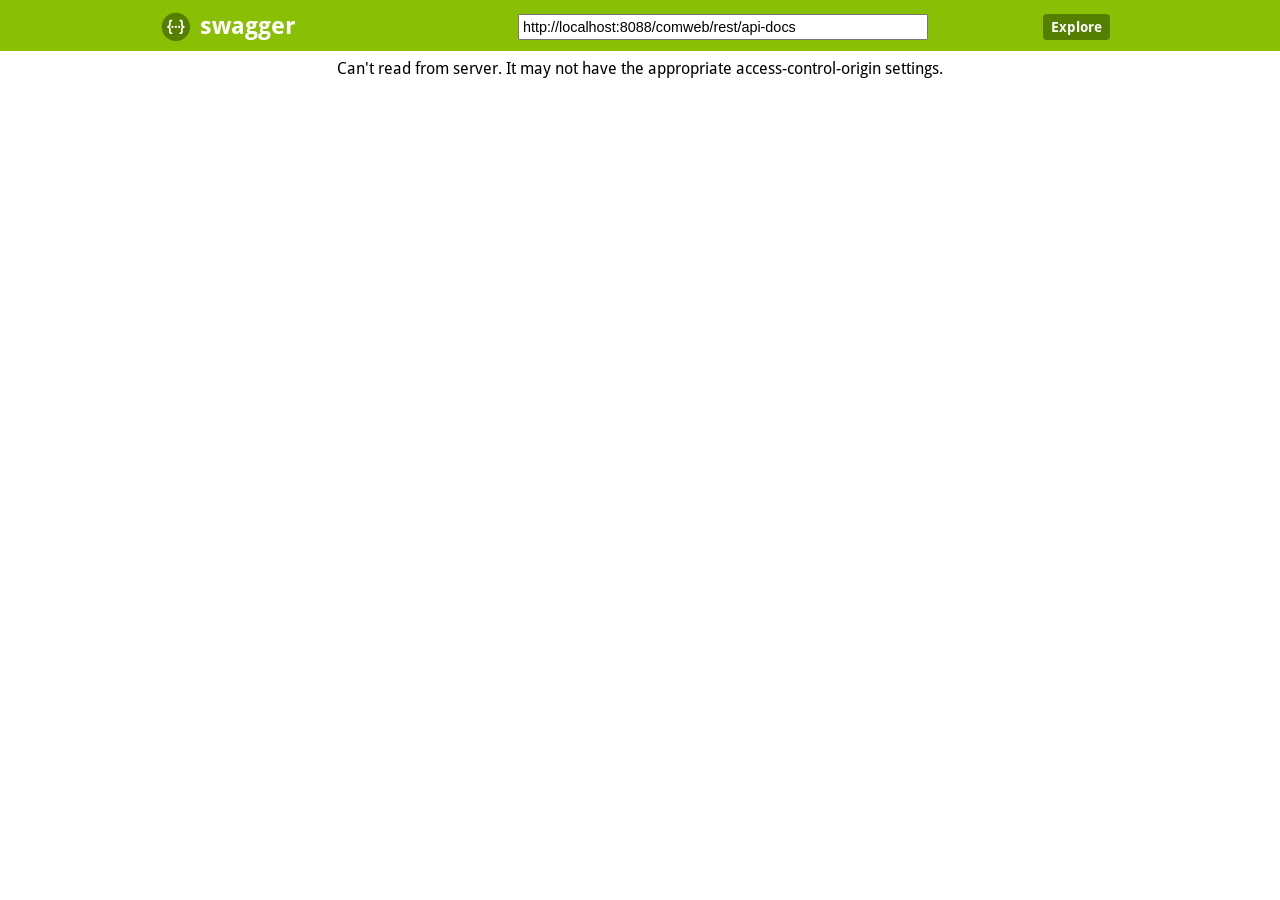
==== src/main/webapp/swagger/index.html @ aae5bcd9 "add" ====
<!DOCTYPE html>
<html>
<head>
  <meta charset="UTF-8">
  <title>Swagger UI</title>
  <link rel="icon" type="image/png" href="images/favicon-32x32.png" sizes="32x32" />
  <link rel="icon" type="image/png" href="images/favicon-16x16.png" sizes="16x16" />
  <link href='css/typography.css' media='screen' rel='stylesheet' type='text/css'/>
  <link href='css/reset.css' media='screen' rel='stylesheet' type='text/css'/>
  <link href='css/screen.css' media='screen' rel='stylesheet' type='text/css'/>
  <link href='css/reset.css' media='print' rel='stylesheet' type='text/css'/>
  <link href='css/print.css' media='print' rel='stylesheet' type='text/css'/>

  <script src='lib/object-assign-pollyfill.js' type='text/javascript'></script>
  <script src='lib/jquery-1.8.0.min.js' type='text/javascript'></script>
  <script src='lib/jquery.slideto.min.js' type='text/javascript'></script>
  <script src='lib/jquery.wiggle.min.js' type='text/javascript'></script>
  <script src='lib/jquery.ba-bbq.min.js' type='text/javascript'></script>
  <script src='lib/handlebars-2.0.0.js' type='text/javascript'></script>
  <script src='lib/js-yaml.min.js' type='text/javascript'></script>
  <script src='lib/lodash.min.js' type='text/javascript'></script>
  <script src='lib/backbone-min.js' type='text/javascript'></script>
  <script src='swagger-ui.js' type='text/javascript'></script>
  <script src='lib/highlight.9.1.0.pack.js' type='text/javascript'></script>
  <script src='lib/highlight.9.1.0.pack_extended.js' type='text/javascript'></script>
  <script src='lib/jsoneditor.min.js' type='text/javascript'></script>
  <script src='lib/marked.js' type='text/javascript'></script>
  <script src='lib/swagger-oauth.js' type='text/javascript'></script>

  <!-- Some basic translations -->
  <!-- <script src='lang/translator.js' type='text/javascript'></script> -->
  <!-- <script src='lang/ru.js' type='text/javascript'></script> -->
  <!-- <script src='lang/en.js' type='text/javascript'></script> -->

  <script type="text/javascript">
    $(function () {
      var url = window.location.search.match(/url=([^&]+)/);
      if (url && url.length > 1) {
        url = decodeURIComponent(url[1]);
      } else {
        url = "http://localhost:8088/comweb/rest/api-docs";
      }

      hljs.configure({
        highlightSizeThreshold: 5000
      });

      // Pre load translate...
      if(window.SwaggerTranslator) {
        window.SwaggerTranslator.translate();
      }
      window.swaggerUi = new SwaggerUi({
        url: url,
        dom_id: "swagger-ui-container",
        supportedSubmitMethods: ['get', 'post', 'put', 'delete', 'patch'],
        onComplete: function(swaggerApi, swaggerUi){
          if(typeof initOAuth == "function") {
            initOAuth({
              clientId: "your-client-id",
              clientSecret: "your-client-secret-if-required",
              realm: "your-realms",
              appName: "your-app-name",
              scopeSeparator: ",",
              additionalQueryStringParams: {}
            });
          }

          if(window.SwaggerTranslator) {
            window.SwaggerTranslator.translate();
          }
        },
        onFailure: function(data) {
          log("Unable to Load SwaggerUI");
        },
        docExpansion: "none",
        jsonEditor: false,
        defaultModelRendering: 'schema',
        showRequestHeaders: false
      });

      window.swaggerUi.load();

      function log() {
        if ('console' in window) {
          console.log.apply(console, arguments);
        }
      }
  });
  </script>
</head>

<body class="swagger-section">
<div id='header'>
  <div class="swagger-ui-wrap">
    <a id="logo" href="http://swagger.io"><img class="logo__img" alt="swagger" height="30" width="30" src="images/logo_small.png" /><span class="logo__title">swagger</span></a>
    <form id='api_selector'>
      <div class='input'><input placeholder="http://example.com/api" id="input_baseUrl" name="baseUrl" type="text"/></div>
      <div id='auth_container'></div>
      <div class='input'><a id="explore" class="header__btn" href="#" data-sw-translate>Explore</a></div>
    </form>
  </div>
</div>

<div id="message-bar" class="swagger-ui-wrap" data-sw-translate>&nbsp;</div>
<div id="swagger-ui-container" class="swagger-ui-wrap"></div>
</body>
</html>
---- src/main/webapp/swagger/css/typography.css ----
/* Google Font's Droid Sans */
@font-face {
  font-family: 'Droid Sans';
  font-style: normal;
  font-weight: 400;
  src: local('Droid Sans'), local('DroidSans'), url('../fonts/DroidSans.ttf'), format('truetype');
}
/* Google Font's Droid Sans Bold */
@font-face {
  font-family: 'Droid Sans';
  font-style: normal;
  font-weight: 700;
  src: local('Droid Sans Bold'), local('DroidSans-Bold'), url('../fonts/DroidSans-Bold.ttf'), format('truetype');
}
---- src/main/webapp/swagger/css/screen.css ----
/* Original style from softwaremaniacs.org (c) Ivan Sagalaev <Maniac@SoftwareManiacs.Org> */
.swagger-section pre code {
  display: block;
  padding: 0.5em;
  background: #F0F0F0;
}
.swagger-section pre code,
.swagger-section pre .subst,
.swagger-section pre .tag .title,
.swagger-section pre .lisp .title,
.swagger-section pre .clojure .built_in,
.swagger-section pre .nginx .title {
  color: black;
}
.swagger-section pre .string,
.swagger-section pre .title,
.swagger-section pre .constant,
.swagger-section pre .parent,
.swagger-section pre .tag .value,
.swagger-section pre .rules .value,
.swagger-section pre .rules .value .number,
.swagger-section pre .preprocessor,
.swagger-section pre .ruby .symbol,
.swagger-section pre .ruby .symbol .string,
.swagger-section pre .aggregate,
.swagger-section pre .template_tag,
.swagger-section pre .django .variable,
.swagger-section pre .smalltalk .class,
.swagger-section pre .addition,
.swagger-section pre .flow,
.swagger-section pre .stream,
.swagger-section pre .bash .variable,
.swagger-section pre .apache .tag,
.swagger-section pre .apache .cbracket,
.swagger-section pre .tex .command,
.swagger-section pre .tex .special,
.swagger-section pre .erlang_repl .function_or_atom,
.swagger-section pre .markdown .header {
  color: #800;
}
.swagger-section pre .comment,
.swagger-section pre .annotation,
.swagger-section pre .template_comment,
.swagger-section pre .diff .header,
.swagger-section pre .chunk,
.swagger-section pre .markdown .blockquote {
  color: #888;
}
.swagger-section pre .number,
.swagger-section pre .date,
.swagger-section pre .regexp,
.swagger-section pre .literal,
.swagger-section pre .smalltalk .symbol,
.swagger-section pre .smalltalk .char,
.swagger-section pre .go .constant,
.swagger-section pre .change,
.swagger-section pre .markdown .bullet,
.swagger-section pre .markdown .link_url {
  color: #080;
}
.swagger-section pre .label,
.swagger-section pre .javadoc,
.swagger-section pre .ruby .string,
.swagger-section pre .decorator,
.swagger-section pre .filter .argument,
.swagger-section pre .localvars,
.swagger-section pre .array,
.swagger-section pre .attr_selector,
.swagger-section pre .important,
.swagger-section pre .pseudo,
.swagger-section pre .pi,
.swagger-section pre .doctype,
.swagger-section pre .deletion,
.swagger-section pre .envvar,
.swagger-section pre .shebang,
.swagger-section pre .apache .sqbracket,
.swagger-section pre .nginx .built_in,
.swagger-section pre .tex .formula,
.swagger-section pre .erlang_repl .reserved,
.swagger-section pre .prompt,
.swagger-section pre .markdown .link_label,
.swagger-section pre .vhdl .attribute,
.swagger-section pre .clojure .attribute,
.swagger-section pre .coffeescript .property {
  color: #88F;
}
.swagger-section pre .keyword,
.swagger-section pre .id,
.swagger-section pre .phpdoc,
.swagger-section pre .title,
.swagger-section pre .built_in,
.swagger-section pre .aggregate,
.swagger-section pre .css .tag,
.swagger-section pre .javadoctag,
.swagger-section pre .phpdoc,
.swagger-section pre .yardoctag,
.swagger-section pre .smalltalk .class,
.swagger-section pre .winutils,
.swagger-section pre .bash .variable,
.swagger-section pre .apache .tag,
.swagger-section pre .go .typename,
.swagger-section pre .tex .command,
.swagger-section pre .markdown .strong,
.swagger-section pre .request,
.swagger-section pre .status {
  font-weight: bold;
}
.swagger-section pre .markdown .emphasis {
  font-style: italic;
}
.swagger-section pre .nginx .built_in {
  font-weight: normal;
}
.swagger-section pre .coffeescript .javascript,
.swagger-section pre .javascript .xml,
.swagger-section pre .tex .formula,
.swagger-section pre .xml .javascript,
.swagger-section pre .xml .vbscript,
.swagger-section pre .xml .css,
.swagger-section pre .xml .cdata {
  opacity: 0.5;
}
.swagger-section .hljs {
  display: block;
  overflow-x: auto;
  padding: 0.5em;
  background: #F0F0F0;
}
.swagger-section .hljs,
.swagger-section .hljs-subst {
  color: #444;
}
.swagger-section .hljs-keyword,
.swagger-section .hljs-attribute,
.swagger-section .hljs-selector-tag,
.swagger-section .hljs-meta-keyword,
.swagger-section .hljs-doctag,
.swagger-section .hljs-name {
  font-weight: bold;
}
.swagger-section .hljs-built_in,
.swagger-section .hljs-literal,
.swagger-section .hljs-bullet,
.swagger-section .hljs-code,
.swagger-section .hljs-addition {
  color: #1F811F;
}
.swagger-section .hljs-regexp,
.swagger-section .hljs-symbol,
.swagger-section .hljs-variable,
.swagger-section .hljs-template-variable,
.swagger-section .hljs-link,
.swagger-section .hljs-selector-attr,
.swagger-section .hljs-selector-pseudo {
  color: #BC6060;
}
.swagger-section .hljs-type,
.swagger-section .hljs-string,
.swagger-section .hljs-number,
.swagger-section .hljs-selector-id,
.swagger-section .hljs-selector-class,
.swagger-section .hljs-quote,
.swagger-section .hljs-template-tag,
.swagger-section .hljs-deletion {
  color: #880000;
}
.swagger-section .hljs-title,
.swagger-section .hljs-section {
  color: #880000;
  font-weight: bold;
}
.swagger-section .hljs-comment {
  color: #888888;
}
.swagger-section .hljs-meta {
  color: #2B6EA1;
}
.swagger-section .hljs-emphasis {
  font-style: italic;
}
.swagger-section .hljs-strong {
  font-weight: bold;
}
.swagger-section .swagger-ui-wrap {
  line-height: 1;
  font-family: "Droid Sans", sans-serif;
  min-width: 760px;
  max-width: 960px;
  margin-left: auto;
  margin-right: auto;
  /* JSONEditor specific styling */
}
.swagger-section .swagger-ui-wrap b,
.swagger-section .swagger-ui-wrap strong {
  font-family: "Droid Sans", sans-serif;
  font-weight: bold;
}
.swagger-section .swagger-ui-wrap q,
.swagger-section .swagger-ui-wrap blockquote {
  quotes: none;
}
.swagger-section .swagger-ui-wrap p {
  line-height: 1.4em;
  padding: 0 0 10px;
  color: #333333;
}
.swagger-section .swagger-ui-wrap q:before,
.swagger-section .swagger-ui-wrap q:after,
.swagger-section .swagger-ui-wrap blockquote:before,
.swagger-section .swagger-ui-wrap blockquote:after {
  content: none;
}
.swagger-section .swagger-ui-wrap .heading_with_menu h1,
.swagger-section .swagger-ui-wrap .heading_with_menu h2,
.swagger-section .swagger-ui-wrap .heading_with_menu h3,
.swagger-section .swagger-ui-wrap .heading_with_menu h4,
.swagger-section .swagger-ui-wrap .heading_with_menu h5,
.swagger-section .swagger-ui-wrap .heading_with_menu h6 {
  display: block;
  clear: none;
  float: left;
  -moz-box-sizing: border-box;
  -webkit-box-sizing: border-box;
  -ms-box-sizing: border-box;
  box-sizing: border-box;
  width: 60%;
}
.swagger-section .swagger-ui-wrap table {
  border-collapse: collapse;
  border-spacing: 0;
}
.swagger-section .swagger-ui-wrap table thead tr th {
  padding: 5px;
  font-size: 0.9em;
  color: #666666;
  border-bottom: 1px solid #999999;
}
.swagger-section .swagger-ui-wrap table tbody tr:last-child td {
  border-bottom: none;
}
.swagger-section .swagger-ui-wrap table tbody tr.offset {
  background-color: #f0f0f0;
}
.swagger-section .swagger-ui-wrap table tbody tr td {
  padding: 6px;
  font-size: 0.9em;
  border-bottom: 1px solid #cccccc;
  vertical-align: top;
  line-height: 1.3em;
}
.swagger-section .swagger-ui-wrap ol {
  margin: 0px 0 10px;
  padding: 0 0 0 18px;
  list-style-type: decimal;
}
.swagger-section .swagger-ui-wrap ol li {
  padding: 5px 0px;
  font-size: 0.9em;
  color: #333333;
}
.swagger-section .swagger-ui-wrap ol,
.swagger-section .swagger-ui-wrap ul {
  list-style: none;
}
.swagger-section .swagger-ui-wrap h1 a,
.swagger-section .swagger-ui-wrap h2 a,
.swagger-section .swagger-ui-wrap h3 a,
.swagger-section .swagger-ui-wrap h4 a,
.swagger-section .swagger-ui-wrap h5 a,
.swagger-section .swagger-ui-wrap h6 a {
  text-decoration: none;
}
.swagger-section .swagger-ui-wrap h1 a:hover,
.swagger-section .swagger-ui-wrap h2 a:hover,
.swagger-section .swagger-ui-wrap h3 a:hover,
.swagger-section .swagger-ui-wrap h4 a:hover,
.swagger-section .swagger-ui-wrap h5 a:hover,
.swagger-section .swagger-ui-wrap h6 a:hover {
  text-decoration: underline;
}
.swagger-section .swagger-ui-wrap h1 span.divider,
.swagger-section .swagger-ui-wrap h2 span.divider,
.swagger-section .swagger-ui-wrap h3 span.divider,
.swagger-section .swagger-ui-wrap h4 span.divider,
.swagger-section .swagger-ui-wrap h5 span.divider,
.swagger-section .swagger-ui-wrap h6 span.divider {
  color: #aaaaaa;
}
.swagger-section .swagger-ui-wrap a {
  color: #547f00;
}
.swagger-section .swagger-ui-wrap a img {
  border: none;
}
.swagger-section .swagger-ui-wrap article,
.swagger-section .swagger-ui-wrap aside,
.swagger-section .swagger-ui-wrap details,
.swagger-section .swagger-ui-wrap figcaption,
.swagger-section .swagger-ui-wrap figure,
.swagger-section .swagger-ui-wrap footer,
.swagger-section .swagger-ui-wrap header,
.swagger-section .swagger-ui-wrap hgroup,
.swagger-section .swagger-ui-wrap menu,
.swagger-section .swagger-ui-wrap nav,
.swagger-section .swagger-ui-wrap section,
.swagger-section .swagger-ui-wrap summary {
  display: block;
}
.swagger-section .swagger-ui-wrap pre {
  font-family: "Anonymous Pro", "Menlo", "Consolas", "Bitstream Vera Sans Mono", "Courier New", monospace;
  background-color: #fcf6db;
  border: 1px solid #e5e0c6;
  padding: 10px;
}
.swagger-section .swagger-ui-wrap pre code {
  line-height: 1.6em;
  background: none;
}
.swagger-section .swagger-ui-wrap .content > .content-type > div > label {
  clear: both;
  display: block;
  color: #0F6AB4;
  font-size: 1.1em;
  margin: 0;
  padding: 15px 0 5px;
}
.swagger-section .swagger-ui-wrap .content pre {
  font-size: 12px;
  margin-top: 5px;
  padding: 5px;
}
.swagger-section .swagger-ui-wrap .icon-btn {
  cursor: pointer;
}
.swagger-section .swagger-ui-wrap .info_title {
  padding-bottom: 10px;
  font-weight: bold;
  font-size: 25px;
}
.swagger-section .swagger-ui-wrap .footer {
  margin-top: 20px;
}
.swagger-section .swagger-ui-wrap p.big,
.swagger-section .swagger-ui-wrap div.big p {
  font-size: 1em;
  margin-bottom: 10px;
}
.swagger-section .swagger-ui-wrap form.fullwidth ol li.string input,
.swagger-section .swagger-ui-wrap form.fullwidth ol li.url input,
.swagger-section .swagger-ui-wrap form.fullwidth ol li.text textarea,
.swagger-section .swagger-ui-wrap form.fullwidth ol li.numeric input {
  width: 500px !important;
}
.swagger-section .swagger-ui-wrap .info_license {
  padding-bottom: 5px;
}
.swagger-section .swagger-ui-wrap .info_tos {
  padding-bottom: 5px;
}
.swagger-section .swagger-ui-wrap .message-fail {
  color: #cc0000;
}
.swagger-section .swagger-ui-wrap .info_url {
  padding-bottom: 5px;
}
.swagger-section .swagger-ui-wrap .info_email {
  padding-bottom: 5px;
}
.swagger-section .swagger-ui-wrap .info_name {
  padding-bottom: 5px;
}
.swagger-section .swagger-ui-wrap .info_description {
  padding-bottom: 10px;
  font-size: 15px;
}
.swagger-section .swagger-ui-wrap .markdown ol li,
.swagger-section .swagger-ui-wrap .markdown ul li {
  padding: 3px 0px;
  line-height: 1.4em;
  color: #333333;
}
.swagger-section .swagger-ui-wrap form.formtastic fieldset.inputs ol li.string input,
.swagger-section .swagger-ui-wrap form.formtastic fieldset.inputs ol li.url input,
.swagger-section .swagger-ui-wrap form.formtastic fieldset.inputs ol li.numeric input {
  display: block;
  padding: 4px;
  width: auto;
  clear: both;
}
.swagger-section .swagger-ui-wrap form.formtastic fieldset.inputs ol li.string input.title,
.swagger-section .swagger-ui-wrap form.formtastic fieldset.inputs ol li.url input.title,
.swagger-section .swagger-ui-wrap form.formtastic fieldset.inputs ol li.numeric input.title {
  font-size: 1.3em;
}
.swagger-section .swagger-ui-wrap table.fullwidth {
  width: 100%;
}
.swagger-section .swagger-ui-wrap .model-signature {
  font-family: "Droid Sans", sans-serif;
  font-size: 1em;
  line-height: 1.5em;
}
.swagger-section .swagger-ui-wrap .model-signature .signature-nav a {
  text-decoration: none;
  color: #AAA;
}
.swagger-section .swagger-ui-wrap .model-signature .signature-nav a:hover {
  text-decoration: underline;
  color: black;
}
.swagger-section .swagger-ui-wrap .model-signature .signature-nav .selected {
  color: black;
  text-decoration: none;
}
.swagger-section .swagger-ui-wrap .model-signature .propType {
  color: #5555aa;
}
.swagger-section .swagger-ui-wrap .model-signature pre:hover {
  background-color: #ffffdd;
}
.swagger-section .swagger-ui-wrap .model-signature pre {
  font-size: .85em;
  line-height: 1.2em;
  overflow: auto;
  max-height: 200px;
  cursor: pointer;
}
.swagger-section .swagger-ui-wrap .model-signature ul.signature-nav {
  display: block;
  min-width: 230px;
  margin: 0;
  padding: 0;
}
.swagger-section .swagger-ui-wrap .model-signature ul.signature-nav li:last-child {
  padding-right: 0;
  border-right: none;
}
.swagger-section .swagger-ui-wrap .model-signature ul.signature-nav li {
  float: left;
  margin: 0 5px 5px 0;
  padding: 2px 5px 2px 0;
  border-right: 1px solid #ddd;
}
.swagger-section .swagger-ui-wrap .model-signature .propOpt {
  color: #555;
}
.swagger-section .swagger-ui-wrap .model-signature .snippet small {
  font-size: 0.75em;
}
.swagger-section .swagger-ui-wrap .model-signature .propOptKey {
  font-style: italic;
}
.swagger-section .swagger-ui-wrap .model-signature .description .strong {
  font-weight: bold;
  color: #000;
  font-size: .9em;
}
.swagger-section .swagger-ui-wrap .model-signature .description div {
  font-size: 0.9em;
  line-height: 1.5em;
  margin-left: 1em;
}
.swagger-section .swagger-ui-wrap .model-signature .description .stronger {
  font-weight: bold;
  color: #000;
}
.swagger-section .swagger-ui-wrap .model-signature .description .propWrap .optionsWrapper {
  border-spacing: 0;
  position: absolute;
  background-color: #ffffff;
  border: 1px solid #bbbbbb;
  display: none;
  font-size: 11px;
  max-width: 400px;
  line-height: 30px;
  color: black;
  padding: 5px;
  margin-left: 10px;
}
.swagger-section .swagger-ui-wrap .model-signature .description .propWrap .optionsWrapper th {
  text-align: center;
  background-color: #eeeeee;
  border: 1px solid #bbbbbb;
  font-size: 11px;
  color: #666666;
  font-weight: bold;
  padding: 5px;
  line-height: 15px;
}
.swagger-section .swagger-ui-wrap .model-signature .description .propWrap .optionsWrapper .optionName {
  font-weight: bold;
}
.swagger-section .swagger-ui-wrap .model-signature .description .propDesc.markdown > p:first-child,
.swagger-section .swagger-ui-wrap .model-signature .description .propDesc.markdown > p:last-child {
  display: inline;
}
.swagger-section .swagger-ui-wrap .model-signature .description .propDesc.markdown > p:not(:first-child):before {
  display: block;
  content: '';
}
.swagger-section .swagger-ui-wrap .model-signature .description span:last-of-type.propDesc.markdown > p:only-child {
  margin-right: -3px;
}
.swagger-section .swagger-ui-wrap .model-signature .propName {
  font-weight: bold;
}
.swagger-section .swagger-ui-wrap .model-signature .signature-container {
  clear: both;
}
.swagger-section .swagger-ui-wrap .body-textarea {
  width: 300px;
  height: 100px;
  border: 1px solid #aaa;
}
.swagger-section .swagger-ui-wrap .markdown p code,
.swagger-section .swagger-ui-wrap .markdown li code {
  font-family: "Anonymous Pro", "Menlo", "Consolas", "Bitstream Vera Sans Mono", "Courier New", monospace;
  background-color: #f0f0f0;
  color: black;
  padding: 1px 3px;
}
.swagger-section .swagger-ui-wrap .required {
  font-weight: bold;
}
.swagger-section .swagger-ui-wrap .editor_holder {
  font-family: "Anonymous Pro", "Menlo", "Consolas", "Bitstream Vera Sans Mono", "Courier New", monospace;
  font-size: 0.9em;
}
.swagger-section .swagger-ui-wrap .editor_holder label {
  font-weight: normal!important;
  /* JSONEditor uses bold by default for all labels, we revert that back to normal to not give the impression that by default fields are required */
}
.swagger-section .swagger-ui-wrap .editor_holder label.required {
  font-weight: bold!important;
}
.swagger-section .swagger-ui-wrap input.parameter {
  width: 300px;
  border: 1px solid #aaa;
}
.swagger-section .swagger-ui-wrap h1 {
  color: black;
  font-size: 1.5em;
  line-height: 1.3em;
  padding: 10px 0 10px 0;
  font-family: "Droid Sans", sans-serif;
  font-weight: bold;
}
.swagger-section .swagger-ui-wrap .heading_with_menu {
  float: none;
  clear: both;
  overflow: hidden;
  display: block;
}
.swagger-section .swagger-ui-wrap .heading_with_menu ul {
  display: block;
  clear: none;
  float: right;
  -moz-box-sizing: border-box;
  -webkit-box-sizing: border-box;
  -ms-box-sizing: border-box;
  box-sizing: border-box;
  margin-top: 10px;
}
.swagger-section .swagger-ui-wrap h2 {
  color: black;
  font-size: 1.3em;
  padding: 10px 0 10px 0;
}
.swagger-section .swagger-ui-wrap h2 a {
  color: black;
}
.swagger-section .swagger-ui-wrap h2 span.sub {
  font-size: 0.7em;
  color: #999999;
  font-style: italic;
}
.swagger-section .swagger-ui-wrap h2 span.sub a {
  color: #777777;
}
.swagger-section .swagger-ui-wrap span.weak {
  color: #666666;
}
.swagger-section .swagger-ui-wrap .message-success {
  color: #89BF04;
}
.swagger-section .swagger-ui-wrap caption,
.swagger-section .swagger-ui-wrap th,
.swagger-section .swagger-ui-wrap td {
  text-align: left;
  font-weight: normal;
  vertical-align: middle;
}
.swagger-section .swagger-ui-wrap .code {
  font-family: "Anonymous Pro", "Menlo", "Consolas", "Bitstream Vera Sans Mono", "Courier New", monospace;
}
.swagger-section .swagger-ui-wrap form.formtastic fieldset.inputs ol li.text textarea {
  font-family: "Droid Sans", sans-serif;
  height: 250px;
  padding: 4px;
  display: block;
  clear: both;
}
.swagger-section .swagger-ui-wrap form.formtastic fieldset.inputs ol li.select select {
  display: block;
  clear: both;
}
.swagger-section .swagger-ui-wrap form.formtastic fieldset.inputs ol li.boolean {
  float: none;
  clear: both;
  overflow: hidden;
  display: block;
}
.swagger-section .swagger-ui-wrap form.formtastic fieldset.inputs ol li.boolean label {
  display: block;
  float: left;
  clear: none;
  margin: 0;
  padding: 0;
}
.swagger-section .swagger-ui-wrap form.formtastic fieldset.inputs ol li.boolean input {
  display: block;
  float: left;
  clear: none;
  margin: 0 5px 0 0;
}
.swagger-section .swagger-ui-wrap form.formtastic fieldset.inputs ol li.required label {
  color: black;
}
.swagger-section .swagger-ui-wrap form.formtastic fieldset.inputs ol li label {
  display: block;
  clear: both;
  width: auto;
  padding: 0 0 3px;
  color: #666666;
}
.swagger-section .swagger-ui-wrap form.formtastic fieldset.inputs ol li label abbr {
  padding-left: 3px;
  color: #888888;
}
.swagger-section .swagger-ui-wrap form.formtastic fieldset.inputs ol li p.inline-hints {
  margin-left: 0;
  font-style: italic;
  font-size: 0.9em;
  margin: 0;
}
.swagger-section .swagger-ui-wrap form.formtastic fieldset.buttons {
  margin: 0;
  padding: 0;
}
.swagger-section .swagger-ui-wrap span.blank,
.swagger-section .swagger-ui-wrap span.empty {
  color: #888888;
  font-style: italic;
}
.swagger-section .swagger-ui-wrap .markdown h3 {
  color: #547f00;
}
.swagger-section .swagger-ui-wrap .markdown h4 {
  color: #666666;
}
.swagger-section .swagger-ui-wrap .markdown pre {
  font-family: "Anonymous Pro", "Menlo", "Consolas", "Bitstream Vera Sans Mono", "Courier New", monospace;
  background-color: #fcf6db;
  border: 1px solid #e5e0c6;
  padding: 10px;
  margin: 0 0 10px 0;
}
.swagger-section .swagger-ui-wrap .markdown pre code {
  line-height: 1.6em;
  overflow: auto;
}
.swagger-section .swagger-ui-wrap div.gist {
  margin: 20px 0 25px 0 !important;
}
.swagger-section .swagger-ui-wrap ul#resources {
  font-family: "Droid Sans", sans-serif;
  font-size: 0.9em;
}
.swagger-section .swagger-ui-wrap ul#resources li.resource {
  border-bottom: 1px solid #dddddd;
}
.swagger-section .swagger-ui-wrap ul#resources li.resource:hover div.heading h2 a,
.swagger-section .swagger-ui-wrap ul#resources li.resource.active div.heading h2 a {
  color: black;
}
.swagger-section .swagger-ui-wrap ul#resources li.resource:hover div.heading ul.options li a,
.swagger-section .swagger-ui-wrap ul#resources li.resource.active div.heading ul.options li a {
  color: #555555;
}
.swagger-section .swagger-ui-wrap ul#resources li.resource:last-child {
  border-bottom: none;
}
.swagger-section .swagger-ui-wrap ul#resources li.resource div.heading {
  border: 1px solid transparent;
  float: none;
  clear: both;
  overflow: hidden;
  display: block;
}
.swagger-section .swagger-ui-wrap ul#resources li.resource div.heading ul.options {
  overflow: hidden;
  padding: 0;
  display: block;
  clear: none;
  float: right;
  margin: 14px 10px 0 0;
}
.swagger-section .swagger-ui-wrap ul#resources li.resource div.heading ul.options li {
  float: left;
  clear: none;
  margin: 0;
  padding: 2px 10px;
  border-right: 1px solid #dddddd;
  color: #666666;
  font-size: 0.9em;
}
.swagger-section .swagger-ui-wrap ul#resources li.resource div.heading ul.options li a {
  color: #aaaaaa;
  text-decoration: none;
}
.swagger-section .swagger-ui-wrap ul#resources li.resource div.heading ul.options li a:hover {
  text-decoration: underline;
  color: black;
}
.swagger-section .swagger-ui-wrap ul#resources li.resource div.heading ul.options li a:hover,
.swagger-section .swagger-ui-wrap ul#resources li.resource div.heading ul.options li a:active,
.swagger-section .swagger-ui-wrap ul#resources li.resource div.heading ul.options li a.active {
  text-decoration: underline;
}
.swagger-section .swagger-ui-wrap ul#resources li.resource div.heading ul.options li:first-child,
.swagger-section .swagger-ui-wrap ul#resources li.resource div.heading ul.options li.first {
  padding-left: 0;
}
.swagger-section .swagger-ui-wrap ul#resources li.resource div.heading ul.options li:last-child,
.swagger-section .swagger-ui-wrap ul#resources li.resource div.heading ul.options li.last {
  padding-right: 0;
  border-right: none;
}
.swagger-section .swagger-ui-wrap ul#resources li.resource div.heading ul.options:first-child,
.swagger-section .swagger-ui-wrap ul#resources li.resource div.heading ul.options.first {
  padding-left: 0;
}
.swagger-section .swagger-ui-wrap ul#resources li.resource div.heading h2 {
  color: #999999;
  padding-left: 0;
  display: block;
  clear: none;
  float: left;
  font-family: "Droid Sans", sans-serif;
  font-weight: bold;
}
.swagger-section .swagger-ui-wrap ul#resources li.resource div.heading h2 a {
  color: #999999;
}
.swagger-section .swagger-ui-wrap ul#resources li.resource div.heading h2 a:hover {
  color: black;
}
.swagger-section .swagger-ui-wrap ul#resources li.resource ul.endpoints li.endpoint ul.operations li.operation {
  float: none;
  clear: both;
  overflow: hidden;
  display: block;
  margin: 0 0 10px;
  padding: 0;
}
.swagger-section .swagger-ui-wrap ul#resources li.resource ul.endpoints li.endpoint ul.operations li.operation div.heading {
  float: none;
  clear: both;
  overflow: hidden;
  display: block;
  margin: 0;
  padding: 0;
}
.swagger-section .swagger-ui-wrap ul#resources li.resource ul.endpoints li.endpoint ul.operations li.operation div.heading h3 {
  display: block;
  clear: none;
  float: left;
  width: auto;
  margin: 0;
  padding: 0;
  line-height: 1.1em;
  color: black;
}
.swagger-section .swagger-ui-wrap ul#resources li.resource ul.endpoints li.endpoint ul.operations li.operation div.heading h3 span.path {
  padding-left: 10px;
}
.swagger-section .swagger-ui-wrap ul#resources li.resource ul.endpoints li.endpoint ul.operations li.operation div.heading h3 span.path a {
  color: black;
  text-decoration: none;
}
.swagger-section .swagger-ui-wrap ul#resources li.resource ul.endpoints li.endpoint ul.operations li.operation div.heading h3 span.path a.toggleOperation.deprecated {
  text-decoration: line-through;
}
.swagger-section .swagger-ui-wrap ul#resources li.resource ul.endpoints li.endpoint ul.operations li.operation div.heading h3 span.path a:hover {
  text-decoration: underline;
}
.swagger-section .swagger-ui-wrap ul#resources li.resource ul.endpoints li.endpoint ul.operations li.operation div.heading h3 span.http_method a {
  text-transform: uppercase;
  text-decoration: none;
  color: white;
  display: inline-block;
  width: 50px;
  font-size: 0.7em;
  text-align: center;
  padding: 7px 0 4px;
  -moz-border-radius: 2px;
  -webkit-border-radius: 2px;
  -o-border-radius: 2px;
  -ms-border-radius: 2px;
  -khtml-border-radius: 2px;
  border-radius: 2px;
}
.swagger-section .swagger-ui-wrap ul#resources li.resource ul.endpoints li.endpoint ul.operations li.operation div.heading h3 span {
  margin: 0;
  padding: 0;
}
.swagger-section .swagger-ui-wrap ul#resources li.resource ul.endpoints li.endpoint ul.operations li.operation div.heading ul.options {
  overflow: hidden;
  padding: 0;
  display: block;
  clear: none;
  float: right;
  margin: 6px 10px 0 0;
}
.swagger-section .swagger-ui-wrap ul#resources li.resource ul.endpoints li.endpoint ul.operations li.operation div.heading ul.options li {
  float: left;
  clear: none;
  margin: 0;
  padding: 2px 10px;
  font-size: 0.9em;
}
.swagger-section .swagger-ui-wrap ul#resources li.resource ul.endpoints li.endpoint ul.operations li.operation div.heading ul.options li a {
  text-decoration: none;
}
.swagger-section .swagger-ui-wrap ul#resources li.resource ul.endpoints li.endpoint ul.operations li.operation div.heading ul.options li.access {
  color: black;
}
.swagger-section .swagger-ui-wrap ul#resources li.resource ul.endpoints li.endpoint ul.operations li.operation div.content {
  border-top: none;
  padding: 10px;
  -moz-border-radius-bottomleft: 6px;
  -webkit-border-bottom-left-radius: 6px;
  -o-border-bottom-left-radius: 6px;
  -ms-border-bottom-left-radius: 6px;
  -khtml-border-bottom-left-radius: 6px;
  border-bottom-left-radius: 6px;
  -moz-border-radius-bottomright: 6px;
  -webkit-border-bottom-right-radius: 6px;
  -o-border-bottom-right-radius: 6px;
  -ms-border-bottom-right-radius: 6px;
  -khtml-border-bottom-right-radius: 6px;
  border-bottom-right-radius: 6px;
  margin: 0 0 20px;
}
.swagger-section .swagger-ui-wrap ul#resources li.resource ul.endpoints li.endpoint ul.operations li.operation div.content h4 {
  font-size: 1.1em;
  margin: 0;
  padding: 15px 0 5px;
}
.swagger-section .swagger-ui-wrap ul#resources li.resource ul.endpoints li.endpoint ul.operations li.operation div.content div.sandbox_header {
  float: none;
  clear: both;
  overflow: hidden;
  display: block;
}
.swagger-section .swagger-ui-wrap ul#resources li.resource ul.endpoints li.endpoint ul.operations li.operation div.content div.sandbox_header a {
  padding: 4px 0 0 10px;
  display: inline-block;
  font-size: 0.9em;
}
.swagger-section .swagger-ui-wrap ul#resources li.resource ul.endpoints li.endpoint ul.operations li.operation div.content div.sandbox_header input.submit {
  display: block;
  clear: none;
  float: left;
  padding: 6px 8px;
}
.swagger-section .swagger-ui-wrap ul#resources li.resource ul.endpoints li.endpoint ul.operations li.operation div.content div.sandbox_header span.response_throbber {
  background-image: url('../images/throbber.gif');
  width: 128px;
  height: 16px;
  display: block;
  clear: none;
  float: right;
}
.swagger-section .swagger-ui-wrap ul#resources li.resource ul.endpoints li.endpoint ul.operations li.operation div.content form input[type='text'].error {
  outline: 2px solid black;
  outline-color: #cc0000;
}
.swagger-section .swagger-ui-wrap ul#resources li.resource ul.endpoints li.endpoint ul.operations li.operation div.content form select[name='parameterContentType'] {
  max-width: 300px;
}
.swagger-section .swagger-ui-wrap ul#resources li.resource ul.endpoints li.endpoint ul.operations li.operation div.content div.response div.block pre {
  font-family: "Anonymous Pro", "Menlo", "Consolas", "Bitstream Vera Sans Mono", "Courier New", monospace;
  padding: 10px;
  font-size: 0.9em;
  max-height: 400px;
  overflow-y: auto;
}
.swagger-section .swagger-ui-wrap ul#resources li.resource ul.endpoints li.endpoint ul.operations li.operation.put div.heading {
  background-color: #f9f2e9;
  border: 1px solid #f0e0ca;
}
.swagger-section .swagger-ui-wrap ul#resources li.resource ul.endpoints li.endpoint ul.operations li.operation.put div.heading h3 span.http_method a {
  background-color: #c5862b;
}
.swagger-section .swagger-ui-wrap ul#resources li.resource ul.endpoints li.endpoint ul.operations li.operation.put div.heading ul.options li {
  border-right: 1px solid #dddddd;
  border-right-color: #f0e0ca;
  color: #c5862b;
}
.swagger-section .swagger-ui-wrap ul#resources li.resource ul.endpoints li.endpoint ul.operations li.operation.put div.heading ul.options li a {
  color: #c5862b;
}
.swagger-section .swagger-ui-wrap ul#resources li.resource ul.endpoints li.endpoint ul.operations li.operation.put div.content {
  background-color: #faf5ee;
  border: 1px solid #f0e0ca;
}
.swagger-section .swagger-ui-wrap ul#resources li.resource ul.endpoints li.endpoint ul.operations li.operation.put div.content h4 {
  color: #c5862b;
}
.swagger-section .swagger-ui-wrap ul#resources li.resource ul.endpoints li.endpoint ul.operations li.operation.put div.content div.sandbox_header a {
  color: #dcb67f;
}
.swagger-section .swagger-ui-wrap ul#resources li.resource ul.endpoints li.endpoint ul.operations li.operation.head div.heading {
  background-color: #fcffcd;
  border: 1px solid black;
  border-color: #ffd20f;
}
.swagger-section .swagger-ui-wrap ul#resources li.resource ul.endpoints li.endpoint ul.operations li.operation.head div.heading h3 span.http_method a {
  text-transform: uppercase;
  background-color: #ffd20f;
}
.swagger-section .swagger-ui-wrap ul#resources li.resource ul.endpoints li.endpoint ul.operations li.operation.head div.heading ul.options li {
  border-right: 1px solid #dddddd;
  border-right-color: #ffd20f;
  color: #ffd20f;
}
.swagger-section .swagger-ui-wrap ul#resources li.resource ul.endpoints li.endpoint ul.operations li.operation.head div.heading ul.options li a {
  color: #ffd20f;
}
.swagger-section .swagger-ui-wrap ul#resources li.resource ul.endpoints li.endpoint ul.operations li.operation.head div.content {
  background-color: #fcffcd;
  border: 1px solid black;
  border-color: #ffd20f;
}
.swagger-section .swagger-ui-wrap ul#resources li.resource ul.endpoints li.endpoint ul.operations li.operation.head div.content h4 {
  color: #ffd20f;
}
.swagger-section .swagger-ui-wrap ul#resources li.resource ul.endpoints li.endpoint ul.operations li.operation.head div.content div.sandbox_header a {
  color: #6fc992;
}
.swagger-section .swagger-ui-wrap ul#resources li.resource ul.endpoints li.endpoint ul.operations li.operation.delete div.heading {
  background-color: #f5e8e8;
  border: 1px solid #e8c6c7;
}
.swagger-section .swagger-ui-wrap ul#resources li.resource ul.endpoints li.endpoint ul.operations li.operation.delete div.heading h3 span.http_method a {
  text-transform: uppercase;
  background-color: #a41e22;
}
.swagger-section .swagger-ui-wrap ul#resources li.resource ul.endpoints li.endpoint ul.operations li.operation.delete div.heading ul.options li {
  border-right: 1px solid #dddddd;
  border-right-color: #e8c6c7;
  color: #a41e22;
}
.swagger-section .swagger-ui-wrap ul#resources li.resource ul.endpoints li.endpoint ul.operations li.operation.delete div.heading ul.options li a {
  color: #a41e22;
}
.swagger-section .swagger-ui-wrap ul#resources li.resource ul.endpoints li.endpoint ul.operations li.operation.delete div.content {
  background-color: #f7eded;
  border: 1px solid #e8c6c7;
}
.swagger-section .swagger-ui-wrap ul#resources li.resource ul.endpoints li.endpoint ul.operations li.operation.delete div.content h4 {
  color: #a41e22;
}
.swagger-section .swagger-ui-wrap ul#resources li.resource ul.endpoints li.endpoint ul.operations li.operation.delete div.content div.sandbox_header a {
  color: #c8787a;
}
.swagger-section .swagger-ui-wrap ul#resources li.resource ul.endpoints li.endpoint ul.operations li.operation.post div.heading {
  background-color: #e7f6ec;
  border: 1px solid #c3e8d1;
}
.swagger-section .swagger-ui-wrap ul#resources li.resource ul.endpoints li.endpoint ul.operations li.operation.post div.heading h3 span.http_method a {
  background-color: #10a54a;
}
.swagger-section .swagger-ui-wrap ul#resources li.resource ul.endpoints li.endpoint ul.operations li.operation.post div.heading ul.options li {
  border-right: 1px solid #dddddd;
  border-right-color: #c3e8d1;
  color: #10a54a;
}
.swagger-section .swagger-ui-wrap ul#resources li.resource ul.endpoints li.endpoint ul.operations li.operation.post div.heading ul.options li a {
  color: #10a54a;
}
.swagger-section .swagger-ui-wrap ul#resources li.resource ul.endpoints li.endpoint ul.operations li.operation.post div.content {
  background-color: #ebf7f0;
  border: 1px solid #c3e8d1;
}
.swagger-section .swagger-ui-wrap ul#resources li.resource ul.endpoints li.endpoint ul.operations li.operation.post div.content h4 {
  color: #10a54a;
}
.swagger-section .swagger-ui-wrap ul#resources li.resource ul.endpoints li.endpoint ul.operations li.operation.post div.content div.sandbox_header a {
  color: #6fc992;
}
.swagger-section .swagger-ui-wrap ul#resources li.resource ul.endpoints li.endpoint ul.operations li.operation.patch div.heading {
  background-color: #FCE9E3;
  border: 1px solid #F5D5C3;
}
.swagger-section .swagger-ui-wrap ul#resources li.resource ul.endpoints li.endpoint ul.operations li.operation.patch div.heading h3 span.http_method a {
  background-color: #D38042;
}
.swagger-section .swagger-ui-wrap ul#resources li.resource ul.endpoints li.endpoint ul.operations li.operation.patch div.heading ul.options li {
  border-right: 1px solid #dddddd;
  border-right-color: #f0cecb;
  color: #D38042;
}
.swagger-section .swagger-ui-wrap ul#resources li.resource ul.endpoints li.endpoint ul.operations li.operation.patch div.heading ul.options li a {
  color: #D38042;
}
.swagger-section .swagger-ui-wrap ul#resources li.resource ul.endpoints li.endpoint ul.operations li.operation.patch div.content {
  background-color: #faf0ef;
  border: 1px solid #f0cecb;
}
.swagger-section .swagger-ui-wrap ul#resources li.resource ul.endpoints li.endpoint ul.operations li.operation.patch div.content h4 {
  color: #D38042;
}
.swagger-section .swagger-ui-wrap ul#resources li.resource ul.endpoints li.endpoint ul.operations li.operation.patch div.content div.sandbox_header a {
  color: #dcb67f;
}
.swagger-section .swagger-ui-wrap ul#resources li.resource ul.endpoints li.endpoint ul.operations li.operation.get div.heading {
  background-color: #e7f0f7;
  border: 1px solid #c3d9ec;
}
.swagger-section .swagger-ui-wrap ul#resources li.resource ul.endpoints li.endpoint ul.operations li.operation.get div.heading h3 span.http_method a {
  background-color: #0f6ab4;
}
.swagger-section .swagger-ui-wrap ul#resources li.resource ul.endpoints li.endpoint ul.operations li.operation.get div.heading ul.options li {
  border-right: 1px solid #dddddd;
  border-right-color: #c3d9ec;
  color: #0f6ab4;
}
.swagger-section .swagger-ui-wrap ul#resources li.resource ul.endpoints li.endpoint ul.operations li.operation.get div.heading ul.options li a {
  color: #0f6ab4;
}
.swagger-section .swagger-ui-wrap ul#resources li.resource ul.endpoints li.endpoint ul.operations li.operation.get div.content {
  background-color: #ebf3f9;
  border: 1px solid #c3d9ec;
}
.swagger-section .swagger-ui-wrap ul#resources li.resource ul.endpoints li.endpoint ul.operations li.operation.get div.content h4 {
  color: #0f6ab4;
}
.swagger-section .swagger-ui-wrap ul#resources li.resource ul.endpoints li.endpoint ul.operations li.operation.get div.content div.sandbox_header a {
  color: #6fa5d2;
}
.swagger-section .swagger-ui-wrap ul#resources li.resource ul.endpoints li.endpoint ul.operations li.operation.options div.heading {
  background-color: #e7f0f7;
  border: 1px solid #c3d9ec;
}
.swagger-section .swagger-ui-wrap ul#resources li.resource ul.endpoints li.endpoint ul.operations li.operation.options div.heading h3 span.http_method a {
  background-color: #0f6ab4;
}
.swagger-section .swagger-ui-wrap ul#resources li.resource ul.endpoints li.endpoint ul.operations li.operation.options div.heading ul.options li {
  border-right: 1px solid #dddddd;
  border-right-color: #c3d9ec;
  color: #0f6ab4;
}
.swagger-section .swagger-ui-wrap ul#resources li.resource ul.endpoints li.endpoint ul.operations li.operation.options div.heading ul.options li a {
  color: #0f6ab4;
}
.swagger-section .swagger-ui-wrap ul#resources li.resource ul.endpoints li.endpoint ul.operations li.operation.options div.content {
  background-color: #ebf3f9;
  border: 1px solid #c3d9ec;
}
.swagger-section .swagger-ui-wrap ul#resources li.resource ul.endpoints li.endpoint ul.operations li.operation.options div.content h4 {
  color: #0f6ab4;
}
.swagger-section .swagger-ui-wrap ul#resources li.resource ul.endpoints li.endpoint ul.operations li.operation.options div.content div.sandbox_header a {
  color: #6fa5d2;
}
.swagger-section .swagger-ui-wrap ul#resources li.resource ul.endpoints li.endpoint ul.operations li.operation.get div.content,
.swagger-section .swagger-ui-wrap ul#resources li.resource ul.endpoints li.endpoint ul.operations li.operation.post div.content,
.swagger-section .swagger-ui-wrap ul#resources li.resource ul.endpoints li.endpoint ul.operations li.operation.head div.content,
.swagger-section .swagger-ui-wrap ul#resources li.resource ul.endpoints li.endpoint ul.operations li.operation.put div.content,
.swagger-section .swagger-ui-wrap ul#resources li.resource ul.endpoints li.endpoint ul.operations li.operation.patch div.content,
.swagger-section .swagger-ui-wrap ul#resources li.resource ul.endpoints li.endpoint ul.operations li.operation.delete div.content {
  border-top: none;
}
.swagger-section .swagger-ui-wrap ul#resources li.resource ul.endpoints li.endpoint ul.operations li.operation.get div.heading ul.options li:last-child,
.swagger-section .swagger-ui-wrap ul#resources li.resource ul.endpoints li.endpoint ul.operations li.operation.post div.heading ul.options li:last-child,
.swagger-section .swagger-ui-wrap ul#resources li.resource ul.endpoints li.endpoint ul.operations li.operation.head div.heading ul.options li:last-child,
.swagger-section .swagger-ui-wrap ul#resources li.resource ul.endpoints li.endpoint ul.operations li.operation.put div.heading ul.options li:last-child,
.swagger-section .swagger-ui-wrap ul#resources li.resource ul.endpoints li.endpoint ul.operations li.operation.patch div.heading ul.options li:last-child,
.swagger-section .swagger-ui-wrap ul#resources li.resource ul.endpoints li.endpoint ul.operations li.operation.delete div.heading ul.options li:last-child,
.swagger-section .swagger-ui-wrap ul#resources li.resource ul.endpoints li.endpoint ul.operations li.operation.get div.heading ul.options li.last,
.swagger-section .swagger-ui-wrap ul#resources li.resource ul.endpoints li.endpoint ul.operations li.operation.post div.heading ul.options li.last,
.swagger-section .swagger-ui-wrap ul#resources li.resource ul.endpoints li.endpoint ul.operations li.operation.head div.heading ul.options li.last,
.swagger-section .swagger-ui-wrap ul#resources li.resource ul.endpoints li.endpoint ul.operations li.operation.put div.heading ul.options li.last,
.swagger-section .swagger-ui-wrap ul#resources li.resource ul.endpoints li.endpoint ul.operations li.operation.patch div.heading ul.options li.last,
.swagger-section .swagger-ui-wrap ul#resources li.resource ul.endpoints li.endpoint ul.operations li.operation.delete div.heading ul.options li.last {
  padding-right: 0;
  border-right: none;
}
.swagger-section .swagger-ui-wrap ul#resources li.resource ul.endpoints li.endpoint ul.operations ul.options li a:hover,
.swagger-section .swagger-ui-wrap ul#resources li.resource ul.endpoints li.endpoint ul.operations ul.options li a:active,
.swagger-section .swagger-ui-wrap ul#resources li.resource ul.endpoints li.endpoint ul.operations ul.options li a.active {
  text-decoration: underline;
}
.swagger-section .swagger-ui-wrap ul#resources li.resource ul.endpoints li.endpoint ul.operations ul.options li:first-child,
.swagger-section .swagger-ui-wrap ul#resources li.resource ul.endpoints li.endpoint ul.operations ul.options li.first {
  padding-left: 0;
}
.swagger-section .swagger-ui-wrap ul#resources li.resource ul.endpoints li.endpoint ul.operations:first-child,
.swagger-section .swagger-ui-wrap ul#resources li.resource ul.endpoints li.endpoint ul.operations.first {
  padding-left: 0;
}
.swagger-section .swagger-ui-wrap p#colophon {
  margin: 0 15px 40px 15px;
  padding: 10px 0;
  font-size: 0.8em;
  border-top: 1px solid #dddddd;
  font-family: "Droid Sans", sans-serif;
  color: #999999;
  font-style: italic;
}
.swagger-section .swagger-ui-wrap p#colophon a {
  text-decoration: none;
  color: #547f00;
}
.swagger-section .swagger-ui-wrap h3 {
  color: black;
  font-size: 1.1em;
  padding: 10px 0 10px 0;
}
.swagger-section .swagger-ui-wrap .markdown ol,
.swagger-section .swagger-ui-wrap .markdown ul {
  font-family: "Droid Sans", sans-serif;
  margin: 5px 0 10px;
  padding: 0 0 0 18px;
  list-style-type: disc;
}
.swagger-section .swagger-ui-wrap form.form_box {
  background-color: #ebf3f9;
  border: 1px solid #c3d9ec;
  padding: 10px;
}
.swagger-section .swagger-ui-wrap form.form_box label {
  color: #0f6ab4 !important;
}
.swagger-section .swagger-ui-wrap form.form_box input[type=submit] {
  display: block;
  padding: 10px;
}
.swagger-section .swagger-ui-wrap form.form_box p.weak {
  font-size: 0.8em;
}
.swagger-section .swagger-ui-wrap form.form_box p {
  font-size: 0.9em;
  padding: 0 0 15px;
  color: #7e7b6d;
}
.swagger-section .swagger-ui-wrap form.form_box p a {
  color: #646257;
}
.swagger-section .swagger-ui-wrap form.form_box p strong {
  color: black;
}
.swagger-section .swagger-ui-wrap .operation-status td.markdown > p:last-child {
  padding-bottom: 0;
}
.swagger-section .title {
  font-style: bold;
}
.swagger-section .secondary_form {
  display: none;
}
.swagger-section .main_image {
  display: block;
  margin-left: auto;
  margin-right: auto;
}
.swagger-section .oauth_body {
  margin-left: 100px;
  margin-right: 100px;
}
.swagger-section .oauth_submit {
  text-align: center;
  display: inline-block;
}
.swagger-section .authorize-wrapper {
  margin: 15px 0 10px;
}
.swagger-section .authorize-wrapper_operation {
  float: right;
}
.swagger-section .authorize__btn:hover {
  text-decoration: underline;
  cursor: pointer;
}
.swagger-section .authorize__btn_operation:hover .authorize-scopes {
  display: block;
}
.swagger-section .authorize-scopes {
  position: absolute;
  margin-top: 20px;
  background: #FFF;
  border: 1px solid #ccc;
  border-radius: 5px;
  display: none;
  font-size: 13px;
  max-width: 300px;
  line-height: 30px;
  color: black;
  padding: 5px;
}
.swagger-section .authorize-scopes .authorize__scope {
  text-decoration: none;
}
.swagger-section .authorize__btn_operation {
  height: 18px;
  vertical-align: middle;
  display: inline-block;
  background: url(../images/explorer_icons.png) no-repeat;
}
.swagger-section .authorize__btn_operation_login {
  background-position: 0 0;
  width: 18px;
  margin-top: -6px;
  margin-left: 4px;
}
.swagger-section .authorize__btn_operation_logout {
  background-position: -30px 0;
  width: 18px;
  margin-top: -6px;
  margin-left: 4px;
}
.swagger-section #auth_container {
  color: #fff;
  display: inline-block;
  border: none;
  padding: 5px;
  width: 87px;
  height: 13px;
}
.swagger-section #auth_container .authorize__btn {
  color: #fff;
}
.swagger-section .auth_container {
  padding: 0 0 10px;
  margin-bottom: 5px;
  border-bottom: solid 1px #CCC;
  font-size: 0.9em;
}
.swagger-section .auth_container .auth__title {
  color: #547f00;
  font-size: 1.2em;
}
.swagger-section .auth_container .basic_auth__label {
  display: inline-block;
  width: 60px;
}
.swagger-section .auth_container .auth__description {
  color: #999999;
  margin-bottom: 5px;
}
.swagger-section .auth_container .auth__button {
  margin-top: 10px;
  height: 30px;
}
.swagger-section .auth_container .key_auth__field {
  margin: 5px 0;
}
.swagger-section .auth_container .key_auth__label {
  display: inline-block;
  width: 60px;
}
.swagger-section .api-popup-dialog {
  position: absolute;
  display: none;
}
.swagger-section .api-popup-dialog-wrapper {
  z-index: 1000;
  width: 500px;
  background: #FFF;
  padding: 20px;
  border: 1px solid #ccc;
  border-radius: 5px;
  font-size: 13px;
  color: #777;
  position: fixed;
  top: 50%;
  left: 50%;
  transform: translate(-50%, -50%);
}
.swagger-section .api-popup-dialog-shadow {
  position: fixed;
  top: 0;
  left: 0;
  width: 100%;
  height: 100%;
  opacity: 0.2;
  background-color: gray;
  z-index: 900;
}
.swagger-section .api-popup-dialog .api-popup-title {
  font-size: 24px;
  padding: 10px 0;
}
.swagger-section .api-popup-dialog .api-popup-title {
  font-size: 24px;
  padding: 10px 0;
}
.swagger-section .api-popup-dialog .error-msg {
  padding-left: 5px;
  padding-bottom: 5px;
}
.swagger-section .api-popup-dialog .api-popup-content {
  max-height: 500px;
  overflow-y: auto;
}
.swagger-section .api-popup-dialog .api-popup-authbtn {
  height: 30px;
}
.swagger-section .api-popup-dialog .api-popup-cancel {
  height: 30px;
}
.swagger-section .api-popup-scopes {
  padding: 10px 20px;
}
.swagger-section .api-popup-scopes li {
  padding: 5px 0;
  line-height: 20px;
}
.swagger-section .api-popup-scopes li input {
  position: relative;
  top: 2px;
}
.swagger-section .api-popup-scopes .api-scope-desc {
  padding-left: 20px;
  font-style: italic;
}
.swagger-section .api-popup-actions {
  padding-top: 10px;
}
.swagger-section .access {
  float: right;
}
.swagger-section .auth {
  float: right;
}
.swagger-section .api-ic {
  height: 18px;
  vertical-align: middle;
  display: inline-block;
  background: url(../images/explorer_icons.png) no-repeat;
}
.swagger-section .api-ic .api_information_panel {
  position: relative;
  margin-top: 20px;
  margin-left: -5px;
  background: #FFF;
  border: 1px solid #ccc;
  border-radius: 5px;
  display: none;
  font-size: 13px;
  max-width: 300px;
  line-height: 30px;
  color: black;
  padding: 5px;
}
.swagger-section .api-ic .api_information_panel p .api-msg-enabled {
  color: green;
}
.swagger-section .api-ic .api_information_panel p .api-msg-disabled {
  color: red;
}
.swagger-section .api-ic:hover .api_information_panel {
  position: absolute;
  display: block;
}
.swagger-section .ic-info {
  background-position: 0 0;
  width: 18px;
  margin-top: -6px;
  margin-left: 4px;
}
.swagger-section .ic-warning {
  background-position: -60px 0;
  width: 18px;
  margin-top: -6px;
  margin-left: 4px;
}
.swagger-section .ic-error {
  background-position: -30px 0;
  width: 18px;
  margin-top: -6px;
  margin-left: 4px;
}
.swagger-section .ic-off {
  background-position: -90px 0;
  width: 58px;
  margin-top: -4px;
  cursor: pointer;
}
.swagger-section .ic-on {
  background-position: -160px 0;
  width: 58px;
  margin-top: -4px;
  cursor: pointer;
}
.swagger-section #header {
  background-color: #89bf04;
  padding: 9px 14px 19px 14px;
  height: 23px;
  min-width: 775px;
}
.swagger-section #input_baseUrl {
  width: 400px;
}
.swagger-section #api_selector {
  display: block;
  clear: none;
  float: right;
}
.swagger-section #api_selector .input {
  display: inline-block;
  clear: none;
  margin: 0 10px 0 0;
}
.swagger-section #api_selector input {
  font-size: 0.9em;
  padding: 3px;
  margin: 0;
}
.swagger-section #input_apiKey {
  width: 200px;
}
.swagger-section #explore,
.swagger-section #auth_container .authorize__btn {
  display: block;
  text-decoration: none;
  font-weight: bold;
  padding: 6px 8px;
  font-size: 0.9em;
  color: white;
  background-color: #547f00;
  -moz-border-radius: 4px;
  -webkit-border-radius: 4px;
  -o-border-radius: 4px;
  -ms-border-radius: 4px;
  -khtml-border-radius: 4px;
  border-radius: 4px;
}
.swagger-section #explore:hover,
.swagger-section #auth_container .authorize__btn:hover {
  background-color: #547f00;
}
.swagger-section #header #logo {
  font-size: 1.5em;
  font-weight: bold;
  text-decoration: none;
  color: white;
}
.swagger-section #header #logo .logo__img {
  display: block;
  float: left;
  margin-top: 2px;
}
.swagger-section #header #logo .logo__title {
  display: inline-block;
  padding: 5px 0 0 10px;
}
.swagger-section #content_message {
  margin: 10px 15px;
  font-style: italic;
  color: #999999;
}
.swagger-section #message-bar {
  min-height: 30px;
  text-align: center;
  padding-top: 10px;
}
.swagger-section .swagger-collapse:before {
  content: "-";
}
.swagger-section .swagger-expand:before {
  content: "+";
}
.swagger-section .error {
  outline-color: #cc0000;
  background-color: #f2dede;
}
---- src/main/webapp/swagger/css/print.css ----
/* Original style from softwaremaniacs.org (c) Ivan Sagalaev <Maniac@SoftwareManiacs.Org> */
.swagger-section pre code {
  display: block;
  padding: 0.5em;
  background: #F0F0F0;
}
.swagger-section pre code,
.swagger-section pre .subst,
.swagger-section pre .tag .title,
.swagger-section pre .lisp .title,
.swagger-section pre .clojure .built_in,
.swagger-section pre .nginx .title {
  color: black;
}
.swagger-section pre .string,
.swagger-section pre .title,
.swagger-section pre .constant,
.swagger-section pre .parent,
.swagger-section pre .tag .value,
.swagger-section pre .rules .value,
.swagger-section pre .rules .value .number,
.swagger-section pre .preprocessor,
.swagger-section pre .ruby .symbol,
.swagger-section pre .ruby .symbol .string,
.swagger-section pre .aggregate,
.swagger-section pre .template_tag,
.swagger-section pre .django .variable,
.swagger-section pre .smalltalk .class,
.swagger-section pre .addition,
.swagger-section pre .flow,
.swagger-section pre .stream,
.swagger-section pre .bash .variable,
.swagger-section pre .apache .tag,
.swagger-section pre .apache .cbracket,
.swagger-section pre .tex .command,
.swagger-section pre .tex .special,
.swagger-section pre .erlang_repl .function_or_atom,
.swagger-section pre .markdown .header {
  color: #800;
}
.swagger-section pre .comment,
.swagger-section pre .annotation,
.swagger-section pre .template_comment,
.swagger-section pre .diff .header,
.swagger-section pre .chunk,
.swagger-section pre .markdown .blockquote {
  color: #888;
}
.swagger-section pre .number,
.swagger-section pre .date,
.swagger-section pre .regexp,
.swagger-section pre .literal,
.swagger-section pre .smalltalk .symbol,
.swagger-section pre .smalltalk .char,
.swagger-section pre .go .constant,
.swagger-section pre .change,
.swagger-section pre .markdown .bullet,
.swagger-section pre .markdown .link_url {
  color: #080;
}
.swagger-section pre .label,
.swagger-section pre .javadoc,
.swagger-section pre .ruby .string,
.swagger-section pre .decorator,
.swagger-section pre .filter .argument,
.swagger-section pre .localvars,
.swagger-section pre .array,
.swagger-section pre .attr_selector,
.swagger-section pre .important,
.swagger-section pre .pseudo,
.swagger-section pre .pi,
.swagger-section pre .doctype,
.swagger-section pre .deletion,
.swagger-section pre .envvar,
.swagger-section pre .shebang,
.swagger-section pre .apache .sqbracket,
.swagger-section pre .nginx .built_in,
.swagger-section pre .tex .formula,
.swagger-section pre .erlang_repl .reserved,
.swagger-section pre .prompt,
.swagger-section pre .markdown .link_label,
.swagger-section pre .vhdl .attribute,
.swagger-section pre .clojure .attribute,
.swagger-section pre .coffeescript .property {
  color: #88F;
}
.swagger-section pre .keyword,
.swagger-section pre .id,
.swagger-section pre .phpdoc,
.swagger-section pre .title,
.swagger-section pre .built_in,
.swagger-section pre .aggregate,
.swagger-section pre .css .tag,
.swagger-section pre .javadoctag,
.swagger-section pre .phpdoc,
.swagger-section pre .yardoctag,
.swagger-section pre .smalltalk .class,
.swagger-section pre .winutils,
.swagger-section pre .bash .variable,
.swagger-section pre .apache .tag,
.swagger-section pre .go .typename,
.swagger-section pre .tex .command,
.swagger-section pre .markdown .strong,
.swagger-section pre .request,
.swagger-section pre .status {
  font-weight: bold;
}
.swagger-section pre .markdown .emphasis {
  font-style: italic;
}
.swagger-section pre .nginx .built_in {
  font-weight: normal;
}
.swagger-section pre .coffeescript .javascript,
.swagger-section pre .javascript .xml,
.swagger-section pre .tex .formula,
.swagger-section pre .xml .javascript,
.swagger-section pre .xml .vbscript,
.swagger-section pre .xml .css,
.swagger-section pre .xml .cdata {
  opacity: 0.5;
}
.swagger-section .hljs {
  display: block;
  overflow-x: auto;
  padding: 0.5em;
  background: #F0F0F0;
}
.swagger-section .hljs,
.swagger-section .hljs-subst {
  color: #444;
}
.swagger-section .hljs-keyword,
.swagger-section .hljs-attribute,
.swagger-section .hljs-selector-tag,
.swagger-section .hljs-meta-keyword,
.swagger-section .hljs-doctag,
.swagger-section .hljs-name {
  font-weight: bold;
}
.swagger-section .hljs-built_in,
.swagger-section .hljs-literal,
.swagger-section .hljs-bullet,
.swagger-section .hljs-code,
.swagger-section .hljs-addition {
  color: #1F811F;
}
.swagger-section .hljs-regexp,
.swagger-section .hljs-symbol,
.swagger-section .hljs-variable,
.swagger-section .hljs-template-variable,
.swagger-section .hljs-link,
.swagger-section .hljs-selector-attr,
.swagger-section .hljs-selector-pseudo {
  color: #BC6060;
}
.swagger-section .hljs-type,
.swagger-section .hljs-string,
.swagger-section .hljs-number,
.swagger-section .hljs-selector-id,
.swagger-section .hljs-selector-class,
.swagger-section .hljs-quote,
.swagger-section .hljs-template-tag,
.swagger-section .hljs-deletion {
  color: #880000;
}
.swagger-section .hljs-title,
.swagger-section .hljs-section {
  color: #880000;
  font-weight: bold;
}
.swagger-section .hljs-comment {
  color: #888888;
}
.swagger-section .hljs-meta {
  color: #2B6EA1;
}
.swagger-section .hljs-emphasis {
  font-style: italic;
}
.swagger-section .hljs-strong {
  font-weight: bold;
}
.swagger-section .swagger-ui-wrap {
  line-height: 1;
  font-family: "Droid Sans", sans-serif;
  min-width: 760px;
  max-width: 960px;
  margin-left: auto;
  margin-right: auto;
  /* JSONEditor specific styling */
}
.swagger-section .swagger-ui-wrap b,
.swagger-section .swagger-ui-wrap strong {
  font-family: "Droid Sans", sans-serif;
  font-weight: bold;
}
.swagger-section .swagger-ui-wrap q,
.swagger-section .swagger-ui-wrap blockquote {
  quotes: none;
}
.swagger-section .swagger-ui-wrap p {
  line-height: 1.4em;
  padding: 0 0 10px;
  color: #333333;
}
.swagger-section .swagger-ui-wrap q:before,
.swagger-section .swagger-ui-wrap q:after,
.swagger-section .swagger-ui-wrap blockquote:before,
.swagger-section .swagger-ui-wrap blockquote:after {
  content: none;
}
.swagger-section .swagger-ui-wrap .heading_with_menu h1,
.swagger-section .swagger-ui-wrap .heading_with_menu h2,
.swagger-section .swagger-ui-wrap .heading_with_menu h3,
.swagger-section .swagger-ui-wrap .heading_with_menu h4,
.swagger-section .swagger-ui-wrap .heading_with_menu h5,
.swagger-section .swagger-ui-wrap .heading_with_menu h6 {
  display: block;
  clear: none;
  float: left;
  -moz-box-sizing: border-box;
  -webkit-box-sizing: border-box;
  -ms-box-sizing: border-box;
  box-sizing: border-box;
  width: 60%;
}
.swagger-section .swagger-ui-wrap table {
  border-collapse: collapse;
  border-spacing: 0;
}
.swagger-section .swagger-ui-wrap table thead tr th {
  padding: 5px;
  font-size: 0.9em;
  color: #666666;
  border-bottom: 1px solid #999999;
}
.swagger-section .swagger-ui-wrap table tbody tr:last-child td {
  border-bottom: none;
}
.swagger-section .swagger-ui-wrap table tbody tr.offset {
  background-color: #f0f0f0;
}
.swagger-section .swagger-ui-wrap table tbody tr td {
  padding: 6px;
  font-size: 0.9em;
  border-bottom: 1px solid #cccccc;
  vertical-align: top;
  line-height: 1.3em;
}
.swagger-section .swagger-ui-wrap ol {
  margin: 0px 0 10px;
  padding: 0 0 0 18px;
  list-style-type: decimal;
}
.swagger-section .swagger-ui-wrap ol li {
  padding: 5px 0px;
  font-size: 0.9em;
  color: #333333;
}
.swagger-section .swagger-ui-wrap ol,
.swagger-section .swagger-ui-wrap ul {
  list-style: none;
}
.swagger-section .swagger-ui-wrap h1 a,
.swagger-section .swagger-ui-wrap h2 a,
.swagger-section .swagger-ui-wrap h3 a,
.swagger-section .swagger-ui-wrap h4 a,
.swagger-section .swagger-ui-wrap h5 a,
.swagger-section .swagger-ui-wrap h6 a {
  text-decoration: none;
}
.swagger-section .swagger-ui-wrap h1 a:hover,
.swagger-section .swagger-ui-wrap h2 a:hover,
.swagger-section .swagger-ui-wrap h3 a:hover,
.swagger-section .swagger-ui-wrap h4 a:hover,
.swagger-section .swagger-ui-wrap h5 a:hover,
.swagger-section .swagger-ui-wrap h6 a:hover {
  text-decoration: underline;
}
.swagger-section .swagger-ui-wrap h1 span.divider,
.swagger-section .swagger-ui-wrap h2 span.divider,
.swagger-section .swagger-ui-wrap h3 span.divider,
.swagger-section .swagger-ui-wrap h4 span.divider,
.swagger-section .swagger-ui-wrap h5 span.divider,
.swagger-section .swagger-ui-wrap h6 span.divider {
  color: #aaaaaa;
}
.swagger-section .swagger-ui-wrap a {
  color: #547f00;
}
.swagger-section .swagger-ui-wrap a img {
  border: none;
}
.swagger-section .swagger-ui-wrap article,
.swagger-section .swagger-ui-wrap aside,
.swagger-section .swagger-ui-wrap details,
.swagger-section .swagger-ui-wrap figcaption,
.swagger-section .swagger-ui-wrap figure,
.swagger-section .swagger-ui-wrap footer,
.swagger-section .swagger-ui-wrap header,
.swagger-section .swagger-ui-wrap hgroup,
.swagger-section .swagger-ui-wrap menu,
.swagger-section .swagger-ui-wrap nav,
.swagger-section .swagger-ui-wrap section,
.swagger-section .swagger-ui-wrap summary {
  display: block;
}
.swagger-section .swagger-ui-wrap pre {
  font-family: "Anonymous Pro", "Menlo", "Consolas", "Bitstream Vera Sans Mono", "Courier New", monospace;
  background-color: #fcf6db;
  border: 1px solid #e5e0c6;
  padding: 10px;
}
.swagger-section .swagger-ui-wrap pre code {
  line-height: 1.6em;
  background: none;
}
.swagger-section .swagger-ui-wrap .content > .content-type > div > label {
  clear: both;
  display: block;
  color: #0F6AB4;
  font-size: 1.1em;
  margin: 0;
  padding: 15px 0 5px;
}
.swagger-section .swagger-ui-wrap .content pre {
  font-size: 12px;
  margin-top: 5px;
  padding: 5px;
}
.swagger-section .swagger-ui-wrap .icon-btn {
  cursor: pointer;
}
.swagger-section .swagger-ui-wrap .info_title {
  padding-bottom: 10px;
  font-weight: bold;
  font-size: 25px;
}
.swagger-section .swagger-ui-wrap .footer {
  margin-top: 20px;
}
.swagger-section .swagger-ui-wrap p.big,
.swagger-section .swagger-ui-wrap div.big p {
  font-size: 1em;
  margin-bottom: 10px;
}
.swagger-section .swagger-ui-wrap form.fullwidth ol li.string input,
.swagger-section .swagger-ui-wrap form.fullwidth ol li.url input,
.swagger-section .swagger-ui-wrap form.fullwidth ol li.text textarea,
.swagger-section .swagger-ui-wrap form.fullwidth ol li.numeric input {
  width: 500px !important;
}
.swagger-section .swagger-ui-wrap .info_license {
  padding-bottom: 5px;
}
.swagger-section .swagger-ui-wrap .info_tos {
  padding-bottom: 5px;
}
.swagger-section .swagger-ui-wrap .message-fail {
  color: #cc0000;
}
.swagger-section .swagger-ui-wrap .info_url {
  padding-bottom: 5px;
}
.swagger-section .swagger-ui-wrap .info_email {
  padding-bottom: 5px;
}
.swagger-section .swagger-ui-wrap .info_name {
  padding-bottom: 5px;
}
.swagger-section .swagger-ui-wrap .info_description {
  padding-bottom: 10px;
  font-size: 15px;
}
.swagger-section .swagger-ui-wrap .markdown ol li,
.swagger-section .swagger-ui-wrap .markdown ul li {
  padding: 3px 0px;
  line-height: 1.4em;
  color: #333333;
}
.swagger-section .swagger-ui-wrap form.formtastic fieldset.inputs ol li.string input,
.swagger-section .swagger-ui-wrap form.formtastic fieldset.inputs ol li.url input,
.swagger-section .swagger-ui-wrap form.formtastic fieldset.inputs ol li.numeric input {
  display: block;
  padding: 4px;
  width: auto;
  clear: both;
}
.swagger-section .swagger-ui-wrap form.formtastic fieldset.inputs ol li.string input.title,
.swagger-section .swagger-ui-wrap form.formtastic fieldset.inputs ol li.url input.title,
.swagger-section .swagger-ui-wrap form.formtastic fieldset.inputs ol li.numeric input.title {
  font-size: 1.3em;
}
.swagger-section .swagger-ui-wrap table.fullwidth {
  width: 100%;
}
.swagger-section .swagger-ui-wrap .model-signature {
  font-family: "Droid Sans", sans-serif;
  font-size: 1em;
  line-height: 1.5em;
}
.swagger-section .swagger-ui-wrap .model-signature .signature-nav a {
  text-decoration: none;
  color: #AAA;
}
.swagger-section .swagger-ui-wrap .model-signature .signature-nav a:hover {
  text-decoration: underline;
  color: black;
}
.swagger-section .swagger-ui-wrap .model-signature .signature-nav .selected {
  color: black;
  text-decoration: none;
}
.swagger-section .swagger-ui-wrap .model-signature .propType {
  color: #5555aa;
}
.swagger-section .swagger-ui-wrap .model-signature pre:hover {
  background-color: #ffffdd;
}
.swagger-section .swagger-ui-wrap .model-signature pre {
  font-size: .85em;
  line-height: 1.2em;
  overflow: auto;
  max-height: 200px;
  cursor: pointer;
}
.swagger-section .swagger-ui-wrap .model-signature ul.signature-nav {
  display: block;
  min-width: 230px;
  margin: 0;
  padding: 0;
}
.swagger-section .swagger-ui-wrap .model-signature ul.signature-nav li:last-child {
  padding-right: 0;
  border-right: none;
}
.swagger-section .swagger-ui-wrap .model-signature ul.signature-nav li {
  float: left;
  margin: 0 5px 5px 0;
  padding: 2px 5px 2px 0;
  border-right: 1px solid #ddd;
}
.swagger-section .swagger-ui-wrap .model-signature .propOpt {
  color: #555;
}
.swagger-section .swagger-ui-wrap .model-signature .snippet small {
  font-size: 0.75em;
}
.swagger-section .swagger-ui-wrap .model-signature .propOptKey {
  font-style: italic;
}
.swagger-section .swagger-ui-wrap .model-signature .description .strong {
  font-weight: bold;
  color: #000;
  font-size: .9em;
}
.swagger-section .swagger-ui-wrap .model-signature .description div {
  font-size: 0.9em;
  line-height: 1.5em;
  margin-left: 1em;
}
.swagger-section .swagger-ui-wrap .model-signature .description .stronger {
  font-weight: bold;
  color: #000;
}
.swagger-section .swagger-ui-wrap .model-signature .description .propWrap .optionsWrapper {
  border-spacing: 0;
  position: absolute;
  background-color: #ffffff;
  border: 1px solid #bbbbbb;
  display: none;
  font-size: 11px;
  max-width: 400px;
  line-height: 30px;
  color: black;
  padding: 5px;
  margin-left: 10px;
}
.swagger-section .swagger-ui-wrap .model-signature .description .propWrap .optionsWrapper th {
  text-align: center;
  background-color: #eeeeee;
  border: 1px solid #bbbbbb;
  font-size: 11px;
  color: #666666;
  font-weight: bold;
  padding: 5px;
  line-height: 15px;
}
.swagger-section .swagger-ui-wrap .model-signature .description .propWrap .optionsWrapper .optionName {
  font-weight: bold;
}
.swagger-section .swagger-ui-wrap .model-signature .description .propDesc.markdown > p:first-child,
.swagger-section .swagger-ui-wrap .model-signature .description .propDesc.markdown > p:last-child {
  display: inline;
}
.swagger-section .swagger-ui-wrap .model-signature .description .propDesc.markdown > p:not(:first-child):before {
  display: block;
  content: '';
}
.swagger-section .swagger-ui-wrap .model-signature .description span:last-of-type.propDesc.markdown > p:only-child {
  margin-right: -3px;
}
.swagger-section .swagger-ui-wrap .model-signature .propName {
  font-weight: bold;
}
.swagger-section .swagger-ui-wrap .model-signature .signature-container {
  clear: both;
}
.swagger-section .swagger-ui-wrap .body-textarea {
  width: 300px;
  height: 100px;
  border: 1px solid #aaa;
}
.swagger-section .swagger-ui-wrap .markdown p code,
.swagger-section .swagger-ui-wrap .markdown li code {
  font-family: "Anonymous Pro", "Menlo", "Consolas", "Bitstream Vera Sans Mono", "Courier New", monospace;
  background-color: #f0f0f0;
  color: black;
  padding: 1px 3px;
}
.swagger-section .swagger-ui-wrap .required {
  font-weight: bold;
}
.swagger-section .swagger-ui-wrap .editor_holder {
  font-family: "Anonymous Pro", "Menlo", "Consolas", "Bitstream Vera Sans Mono", "Courier New", monospace;
  font-size: 0.9em;
}
.swagger-section .swagger-ui-wrap .editor_holder label {
  font-weight: normal!important;
  /* JSONEditor uses bold by default for all labels, we revert that back to normal to not give the impression that by default fields are required */
}
.swagger-section .swagger-ui-wrap .editor_holder label.required {
  font-weight: bold!important;
}
.swagger-section .swagger-ui-wrap input.parameter {
  width: 300px;
  border: 1px solid #aaa;
}
.swagger-section .swagger-ui-wrap h1 {
  color: black;
  font-size: 1.5em;
  line-height: 1.3em;
  padding: 10px 0 10px 0;
  font-family: "Droid Sans", sans-serif;
  font-weight: bold;
}
.swagger-section .swagger-ui-wrap .heading_with_menu {
  float: none;
  clear: both;
  overflow: hidden;
  display: block;
}
.swagger-section .swagger-ui-wrap .heading_with_menu ul {
  display: block;
  clear: none;
  float: right;
  -moz-box-sizing: border-box;
  -webkit-box-sizing: border-box;
  -ms-box-sizing: border-box;
  box-sizing: border-box;
  margin-top: 10px;
}
.swagger-section .swagger-ui-wrap h2 {
  color: black;
  font-size: 1.3em;
  padding: 10px 0 10px 0;
}
.swagger-section .swagger-ui-wrap h2 a {
  color: black;
}
.swagger-section .swagger-ui-wrap h2 span.sub {
  font-size: 0.7em;
  color: #999999;
  font-style: italic;
}
.swagger-section .swagger-ui-wrap h2 span.sub a {
  color: #777777;
}
.swagger-section .swagger-ui-wrap span.weak {
  color: #666666;
}
.swagger-section .swagger-ui-wrap .message-success {
  color: #89BF04;
}
.swagger-section .swagger-ui-wrap caption,
.swagger-section .swagger-ui-wrap th,
.swagger-section .swagger-ui-wrap td {
  text-align: left;
  font-weight: normal;
  vertical-align: middle;
}
.swagger-section .swagger-ui-wrap .code {
  font-family: "Anonymous Pro", "Menlo", "Consolas", "Bitstream Vera Sans Mono", "Courier New", monospace;
}
.swagger-section .swagger-ui-wrap form.formtastic fieldset.inputs ol li.text textarea {
  font-family: "Droid Sans", sans-serif;
  height: 250px;
  padding: 4px;
  display: block;
  clear: both;
}
.swagger-section .swagger-ui-wrap form.formtastic fieldset.inputs ol li.select select {
  display: block;
  clear: both;
}
.swagger-section .swagger-ui-wrap form.formtastic fieldset.inputs ol li.boolean {
  float: none;
  clear: both;
  overflow: hidden;
  display: block;
}
.swagger-section .swagger-ui-wrap form.formtastic fieldset.inputs ol li.boolean label {
  display: block;
  float: left;
  clear: none;
  margin: 0;
  padding: 0;
}
.swagger-section .swagger-ui-wrap form.formtastic fieldset.inputs ol li.boolean input {
  display: block;
  float: left;
  clear: none;
  margin: 0 5px 0 0;
}
.swagger-section .swagger-ui-wrap form.formtastic fieldset.inputs ol li.required label {
  color: black;
}
.swagger-section .swagger-ui-wrap form.formtastic fieldset.inputs ol li label {
  display: block;
  clear: both;
  width: auto;
  padding: 0 0 3px;
  color: #666666;
}
.swagger-section .swagger-ui-wrap form.formtastic fieldset.inputs ol li label abbr {
  padding-left: 3px;
  color: #888888;
}
.swagger-section .swagger-ui-wrap form.formtastic fieldset.inputs ol li p.inline-hints {
  margin-left: 0;
  font-style: italic;
  font-size: 0.9em;
  margin: 0;
}
.swagger-section .swagger-ui-wrap form.formtastic fieldset.buttons {
  margin: 0;
  padding: 0;
}
.swagger-section .swagger-ui-wrap span.blank,
.swagger-section .swagger-ui-wrap span.empty {
  color: #888888;
  font-style: italic;
}
.swagger-section .swagger-ui-wrap .markdown h3 {
  color: #547f00;
}
.swagger-section .swagger-ui-wrap .markdown h4 {
  color: #666666;
}
.swagger-section .swagger-ui-wrap .markdown pre {
  font-family: "Anonymous Pro", "Menlo", "Consolas", "Bitstream Vera Sans Mono", "Courier New", monospace;
  background-color: #fcf6db;
  border: 1px solid #e5e0c6;
  padding: 10px;
  margin: 0 0 10px 0;
}
.swagger-section .swagger-ui-wrap .markdown pre code {
  line-height: 1.6em;
  overflow: auto;
}
.swagger-section .swagger-ui-wrap div.gist {
  margin: 20px 0 25px 0 !important;
}
.swagger-section .swagger-ui-wrap ul#resources {
  font-family: "Droid Sans", sans-serif;
  font-size: 0.9em;
}
.swagger-section .swagger-ui-wrap ul#resources li.resource {
  border-bottom: 1px solid #dddddd;
}
.swagger-section .swagger-ui-wrap ul#resources li.resource:hover div.heading h2 a,
.swagger-section .swagger-ui-wrap ul#resources li.resource.active div.heading h2 a {
  color: black;
}
.swagger-section .swagger-ui-wrap ul#resources li.resource:hover div.heading ul.options li a,
.swagger-section .swagger-ui-wrap ul#resources li.resource.active div.heading ul.options li a {
  color: #555555;
}
.swagger-section .swagger-ui-wrap ul#resources li.resource:last-child {
  border-bottom: none;
}
.swagger-section .swagger-ui-wrap ul#resources li.resource div.heading {
  border: 1px solid transparent;
  float: none;
  clear: both;
  overflow: hidden;
  display: block;
}
.swagger-section .swagger-ui-wrap ul#resources li.resource div.heading ul.options {
  overflow: hidden;
  padding: 0;
  display: block;
  clear: none;
  float: right;
  margin: 14px 10px 0 0;
}
.swagger-section .swagger-ui-wrap ul#resources li.resource div.heading ul.options li {
  float: left;
  clear: none;
  margin: 0;
  padding: 2px 10px;
  border-right: 1px solid #dddddd;
  color: #666666;
  font-size: 0.9em;
}
.swagger-section .swagger-ui-wrap ul#resources li.resource div.heading ul.options li a {
  color: #aaaaaa;
  text-decoration: none;
}
.swagger-section .swagger-ui-wrap ul#resources li.resource div.heading ul.options li a:hover {
  text-decoration: underline;
  color: black;
}
.swagger-section .swagger-ui-wrap ul#resources li.resource div.heading ul.options li a:hover,
.swagger-section .swagger-ui-wrap ul#resources li.resource div.heading ul.options li a:active,
.swagger-section .swagger-ui-wrap ul#resources li.resource div.heading ul.options li a.active {
  text-decoration: underline;
}
.swagger-section .swagger-ui-wrap ul#resources li.resource div.heading ul.options li:first-child,
.swagger-section .swagger-ui-wrap ul#resources li.resource div.heading ul.options li.first {
  padding-left: 0;
}
.swagger-section .swagger-ui-wrap ul#resources li.resource div.heading ul.options li:last-child,
.swagger-section .swagger-ui-wrap ul#resources li.resource div.heading ul.options li.last {
  padding-right: 0;
  border-right: none;
}
.swagger-section .swagger-ui-wrap ul#resources li.resource div.heading ul.options:first-child,
.swagger-section .swagger-ui-wrap ul#resources li.resource div.heading ul.options.first {
  padding-left: 0;
}
.swagger-section .swagger-ui-wrap ul#resources li.resource div.heading h2 {
  color: #999999;
  padding-left: 0;
  display: block;
  clear: none;
  float: left;
  font-family: "Droid Sans", sans-serif;
  font-weight: bold;
}
.swagger-section .swagger-ui-wrap ul#resources li.resource div.heading h2 a {
  color: #999999;
}
.swagger-section .swagger-ui-wrap ul#resources li.resource div.heading h2 a:hover {
  color: black;
}
.swagger-section .swagger-ui-wrap ul#resources li.resource ul.endpoints li.endpoint ul.operations li.operation {
  float: none;
  clear: both;
  overflow: hidden;
  display: block;
  margin: 0 0 10px;
  padding: 0;
}
.swagger-section .swagger-ui-wrap ul#resources li.resource ul.endpoints li.endpoint ul.operations li.operation div.heading {
  float: none;
  clear: both;
  overflow: hidden;
  display: block;
  margin: 0;
  padding: 0;
}
.swagger-section .swagger-ui-wrap ul#resources li.resource ul.endpoints li.endpoint ul.operations li.operation div.heading h3 {
  display: block;
  clear: none;
  float: left;
  width: auto;
  margin: 0;
  padding: 0;
  line-height: 1.1em;
  color: black;
}
.swagger-section .swagger-ui-wrap ul#resources li.resource ul.endpoints li.endpoint ul.operations li.operation div.heading h3 span.path {
  padding-left: 10px;
}
.swagger-section .swagger-ui-wrap ul#resources li.resource ul.endpoints li.endpoint ul.operations li.operation div.heading h3 span.path a {
  color: black;
  text-decoration: none;
}
.swagger-section .swagger-ui-wrap ul#resources li.resource ul.endpoints li.endpoint ul.operations li.operation div.heading h3 span.path a.toggleOperation.deprecated {
  text-decoration: line-through;
}
.swagger-section .swagger-ui-wrap ul#resources li.resource ul.endpoints li.endpoint ul.operations li.operation div.heading h3 span.path a:hover {
  text-decoration: underline;
}
.swagger-section .swagger-ui-wrap ul#resources li.resource ul.endpoints li.endpoint ul.operations li.operation div.heading h3 span.http_method a {
  text-transform: uppercase;
  text-decoration: none;
  color: white;
  display: inline-block;
  width: 50px;
  font-size: 0.7em;
  text-align: center;
  padding: 7px 0 4px;
  -moz-border-radius: 2px;
  -webkit-border-radius: 2px;
  -o-border-radius: 2px;
  -ms-border-radius: 2px;
  -khtml-border-radius: 2px;
  border-radius: 2px;
}
.swagger-section .swagger-ui-wrap ul#resources li.resource ul.endpoints li.endpoint ul.operations li.operation div.heading h3 span {
  margin: 0;
  padding: 0;
}
.swagger-section .swagger-ui-wrap ul#resources li.resource ul.endpoints li.endpoint ul.operations li.operation div.heading ul.options {
  overflow: hidden;
  padding: 0;
  display: block;
  clear: none;
  float: right;
  margin: 6px 10px 0 0;
}
.swagger-section .swagger-ui-wrap ul#resources li.resource ul.endpoints li.endpoint ul.operations li.operation div.heading ul.options li {
  float: left;
  clear: none;
  margin: 0;
  padding: 2px 10px;
  font-size: 0.9em;
}
.swagger-section .swagger-ui-wrap ul#resources li.resource ul.endpoints li.endpoint ul.operations li.operation div.heading ul.options li a {
  text-decoration: none;
}
.swagger-section .swagger-ui-wrap ul#resources li.resource ul.endpoints li.endpoint ul.operations li.operation div.heading ul.options li.access {
  color: black;
}
.swagger-section .swagger-ui-wrap ul#resources li.resource ul.endpoints li.endpoint ul.operations li.operation div.content {
  border-top: none;
  padding: 10px;
  -moz-border-radius-bottomleft: 6px;
  -webkit-border-bottom-left-radius: 6px;
  -o-border-bottom-left-radius: 6px;
  -ms-border-bottom-left-radius: 6px;
  -khtml-border-bottom-left-radius: 6px;
  border-bottom-left-radius: 6px;
  -moz-border-radius-bottomright: 6px;
  -webkit-border-bottom-right-radius: 6px;
  -o-border-bottom-right-radius: 6px;
  -ms-border-bottom-right-radius: 6px;
  -khtml-border-bottom-right-radius: 6px;
  border-bottom-right-radius: 6px;
  margin: 0 0 20px;
}
.swagger-section .swagger-ui-wrap ul#resources li.resource ul.endpoints li.endpoint ul.operations li.operation div.content h4 {
  font-size: 1.1em;
  margin: 0;
  padding: 15px 0 5px;
}
.swagger-section .swagger-ui-wrap ul#resources li.resource ul.endpoints li.endpoint ul.operations li.operation div.content div.sandbox_header {
  float: none;
  clear: both;
  overflow: hidden;
  display: block;
}
.swagger-section .swagger-ui-wrap ul#resources li.resource ul.endpoints li.endpoint ul.operations li.operation div.content div.sandbox_header a {
  padding: 4px 0 0 10px;
  display: inline-block;
  font-size: 0.9em;
}
.swagger-section .swagger-ui-wrap ul#resources li.resource ul.endpoints li.endpoint ul.operations li.operation div.content div.sandbox_header input.submit {
  display: block;
  clear: none;
  float: left;
  padding: 6px 8px;
}
.swagger-section .swagger-ui-wrap ul#resources li.resource ul.endpoints li.endpoint ul.operations li.operation div.content div.sandbox_header span.response_throbber {
  background-image: url('../images/throbber.gif');
  width: 128px;
  height: 16px;
  display: block;
  clear: none;
  float: right;
}
.swagger-section .swagger-ui-wrap ul#resources li.resource ul.endpoints li.endpoint ul.operations li.operation div.content form input[type='text'].error {
  outline: 2px solid black;
  outline-color: #cc0000;
}
.swagger-section .swagger-ui-wrap ul#resources li.resource ul.endpoints li.endpoint ul.operations li.operation div.content form select[name='parameterContentType'] {
  max-width: 300px;
}
.swagger-section .swagger-ui-wrap ul#resources li.resource ul.endpoints li.endpoint ul.operations li.operation div.content div.response div.block pre {
  font-family: "Anonymous Pro", "Menlo", "Consolas", "Bitstream Vera Sans Mono", "Courier New", monospace;
  padding: 10px;
  font-size: 0.9em;
  max-height: 400px;
  overflow-y: auto;
}
.swagger-section .swagger-ui-wrap ul#resources li.resource ul.endpoints li.endpoint ul.operations li.operation.put div.heading {
  background-color: #f9f2e9;
  border: 1px solid #f0e0ca;
}
.swagger-section .swagger-ui-wrap ul#resources li.resource ul.endpoints li.endpoint ul.operations li.operation.put div.heading h3 span.http_method a {
  background-color: #c5862b;
}
.swagger-section .swagger-ui-wrap ul#resources li.resource ul.endpoints li.endpoint ul.operations li.operation.put div.heading ul.options li {
  border-right: 1px solid #dddddd;
  border-right-color: #f0e0ca;
  color: #c5862b;
}
.swagger-section .swagger-ui-wrap ul#resources li.resource ul.endpoints li.endpoint ul.operations li.operation.put div.heading ul.options li a {
  color: #c5862b;
}
.swagger-section .swagger-ui-wrap ul#resources li.resource ul.endpoints li.endpoint ul.operations li.operation.put div.content {
  background-color: #faf5ee;
  border: 1px solid #f0e0ca;
}
.swagger-section .swagger-ui-wrap ul#resources li.resource ul.endpoints li.endpoint ul.operations li.operation.put div.content h4 {
  color: #c5862b;
}
.swagger-section .swagger-ui-wrap ul#resources li.resource ul.endpoints li.endpoint ul.operations li.operation.put div.content div.sandbox_header a {
  color: #dcb67f;
}
.swagger-section .swagger-ui-wrap ul#resources li.resource ul.endpoints li.endpoint ul.operations li.operation.head div.heading {
  background-color: #fcffcd;
  border: 1px solid black;
  border-color: #ffd20f;
}
.swagger-section .swagger-ui-wrap ul#resources li.resource ul.endpoints li.endpoint ul.operations li.operation.head div.heading h3 span.http_method a {
  text-transform: uppercase;
  background-color: #ffd20f;
}
.swagger-section .swagger-ui-wrap ul#resources li.resource ul.endpoints li.endpoint ul.operations li.operation.head div.heading ul.options li {
  border-right: 1px solid #dddddd;
  border-right-color: #ffd20f;
  color: #ffd20f;
}
.swagger-section .swagger-ui-wrap ul#resources li.resource ul.endpoints li.endpoint ul.operations li.operation.head div.heading ul.options li a {
  color: #ffd20f;
}
.swagger-section .swagger-ui-wrap ul#resources li.resource ul.endpoints li.endpoint ul.operations li.operation.head div.content {
  background-color: #fcffcd;
  border: 1px solid black;
  border-color: #ffd20f;
}
.swagger-section .swagger-ui-wrap ul#resources li.resource ul.endpoints li.endpoint ul.operations li.operation.head div.content h4 {
  color: #ffd20f;
}
.swagger-section .swagger-ui-wrap ul#resources li.resource ul.endpoints li.endpoint ul.operations li.operation.head div.content div.sandbox_header a {
  color: #6fc992;
}
.swagger-section .swagger-ui-wrap ul#resources li.resource ul.endpoints li.endpoint ul.operations li.operation.delete div.heading {
  background-color: #f5e8e8;
  border: 1px solid #e8c6c7;
}
.swagger-section .swagger-ui-wrap ul#resources li.resource ul.endpoints li.endpoint ul.operations li.operation.delete div.heading h3 span.http_method a {
  text-transform: uppercase;
  background-color: #a41e22;
}
.swagger-section .swagger-ui-wrap ul#resources li.resource ul.endpoints li.endpoint ul.operations li.operation.delete div.heading ul.options li {
  border-right: 1px solid #dddddd;
  border-right-color: #e8c6c7;
  color: #a41e22;
}
.swagger-section .swagger-ui-wrap ul#resources li.resource ul.endpoints li.endpoint ul.operations li.operation.delete div.heading ul.options li a {
  color: #a41e22;
}
.swagger-section .swagger-ui-wrap ul#resources li.resource ul.endpoints li.endpoint ul.operations li.operation.delete div.content {
  background-color: #f7eded;
  border: 1px solid #e8c6c7;
}
.swagger-section .swagger-ui-wrap ul#resources li.resource ul.endpoints li.endpoint ul.operations li.operation.delete div.content h4 {
  color: #a41e22;
}
.swagger-section .swagger-ui-wrap ul#resources li.resource ul.endpoints li.endpoint ul.operations li.operation.delete div.content div.sandbox_header a {
  color: #c8787a;
}
.swagger-section .swagger-ui-wrap ul#resources li.resource ul.endpoints li.endpoint ul.operations li.operation.post div.heading {
  background-color: #e7f6ec;
  border: 1px solid #c3e8d1;
}
.swagger-section .swagger-ui-wrap ul#resources li.resource ul.endpoints li.endpoint ul.operations li.operation.post div.heading h3 span.http_method a {
  background-color: #10a54a;
}
.swagger-section .swagger-ui-wrap ul#resources li.resource ul.endpoints li.endpoint ul.operations li.operation.post div.heading ul.options li {
  border-right: 1px solid #dddddd;
  border-right-color: #c3e8d1;
  color: #10a54a;
}
.swagger-section .swagger-ui-wrap ul#resources li.resource ul.endpoints li.endpoint ul.operations li.operation.post div.heading ul.options li a {
  color: #10a54a;
}
.swagger-section .swagger-ui-wrap ul#resources li.resource ul.endpoints li.endpoint ul.operations li.operation.post div.content {
  background-color: #ebf7f0;
  border: 1px solid #c3e8d1;
}
.swagger-section .swagger-ui-wrap ul#resources li.resource ul.endpoints li.endpoint ul.operations li.operation.post div.content h4 {
  color: #10a54a;
}
.swagger-section .swagger-ui-wrap ul#resources li.resource ul.endpoints li.endpoint ul.operations li.operation.post div.content div.sandbox_header a {
  color: #6fc992;
}
.swagger-section .swagger-ui-wrap ul#resources li.resource ul.endpoints li.endpoint ul.operations li.operation.patch div.heading {
  background-color: #FCE9E3;
  border: 1px solid #F5D5C3;
}
.swagger-section .swagger-ui-wrap ul#resources li.resource ul.endpoints li.endpoint ul.operations li.operation.patch div.heading h3 span.http_method a {
  background-color: #D38042;
}
.swagger-section .swagger-ui-wrap ul#resources li.resource ul.endpoints li.endpoint ul.operations li.operation.patch div.heading ul.options li {
  border-right: 1px solid #dddddd;
  border-right-color: #f0cecb;
  color: #D38042;
}
.swagger-section .swagger-ui-wrap ul#resources li.resource ul.endpoints li.endpoint ul.operations li.operation.patch div.heading ul.options li a {
  color: #D38042;
}
.swagger-section .swagger-ui-wrap ul#resources li.resource ul.endpoints li.endpoint ul.operations li.operation.patch div.content {
  background-color: #faf0ef;
  border: 1px solid #f0cecb;
}
.swagger-section .swagger-ui-wrap ul#resources li.resource ul.endpoints li.endpoint ul.operations li.operation.patch div.content h4 {
  color: #D38042;
}
.swagger-section .swagger-ui-wrap ul#resources li.resource ul.endpoints li.endpoint ul.operations li.operation.patch div.content div.sandbox_header a {
  color: #dcb67f;
}
.swagger-section .swagger-ui-wrap ul#resources li.resource ul.endpoints li.endpoint ul.operations li.operation.get div.heading {
  background-color: #e7f0f7;
  border: 1px solid #c3d9ec;
}
.swagger-section .swagger-ui-wrap ul#resources li.resource ul.endpoints li.endpoint ul.operations li.operation.get div.heading h3 span.http_method a {
  background-color: #0f6ab4;
}
.swagger-section .swagger-ui-wrap ul#resources li.resource ul.endpoints li.endpoint ul.operations li.operation.get div.heading ul.options li {
  border-right: 1px solid #dddddd;
  border-right-color: #c3d9ec;
  color: #0f6ab4;
}
.swagger-section .swagger-ui-wrap ul#resources li.resource ul.endpoints li.endpoint ul.operations li.operation.get div.heading ul.options li a {
  color: #0f6ab4;
}
.swagger-section .swagger-ui-wrap ul#resources li.resource ul.endpoints li.endpoint ul.operations li.operation.get div.content {
  background-color: #ebf3f9;
  border: 1px solid #c3d9ec;
}
.swagger-section .swagger-ui-wrap ul#resources li.resource ul.endpoints li.endpoint ul.operations li.operation.get div.content h4 {
  color: #0f6ab4;
}
.swagger-section .swagger-ui-wrap ul#resources li.resource ul.endpoints li.endpoint ul.operations li.operation.get div.content div.sandbox_header a {
  color: #6fa5d2;
}
.swagger-section .swagger-ui-wrap ul#resources li.resource ul.endpoints li.endpoint ul.operations li.operation.options div.heading {
  background-color: #e7f0f7;
  border: 1px solid #c3d9ec;
}
.swagger-section .swagger-ui-wrap ul#resources li.resource ul.endpoints li.endpoint ul.operations li.operation.options div.heading h3 span.http_method a {
  background-color: #0f6ab4;
}
.swagger-section .swagger-ui-wrap ul#resources li.resource ul.endpoints li.endpoint ul.operations li.operation.options div.heading ul.options li {
  border-right: 1px solid #dddddd;
  border-right-color: #c3d9ec;
  color: #0f6ab4;
}
.swagger-section .swagger-ui-wrap ul#resources li.resource ul.endpoints li.endpoint ul.operations li.operation.options div.heading ul.options li a {
  color: #0f6ab4;
}
.swagger-section .swagger-ui-wrap ul#resources li.resource ul.endpoints li.endpoint ul.operations li.operation.options div.content {
  background-color: #ebf3f9;
  border: 1px solid #c3d9ec;
}
.swagger-section .swagger-ui-wrap ul#resources li.resource ul.endpoints li.endpoint ul.operations li.operation.options div.content h4 {
  color: #0f6ab4;
}
.swagger-section .swagger-ui-wrap ul#resources li.resource ul.endpoints li.endpoint ul.operations li.operation.options div.content div.sandbox_header a {
  color: #6fa5d2;
}
.swagger-section .swagger-ui-wrap ul#resources li.resource ul.endpoints li.endpoint ul.operations li.operation.get div.content,
.swagger-section .swagger-ui-wrap ul#resources li.resource ul.endpoints li.endpoint ul.operations li.operation.post div.content,
.swagger-section .swagger-ui-wrap ul#resources li.resource ul.endpoints li.endpoint ul.operations li.operation.head div.content,
.swagger-section .swagger-ui-wrap ul#resources li.resource ul.endpoints li.endpoint ul.operations li.operation.put div.content,
.swagger-section .swagger-ui-wrap ul#resources li.resource ul.endpoints li.endpoint ul.operations li.operation.patch div.content,
.swagger-section .swagger-ui-wrap ul#resources li.resource ul.endpoints li.endpoint ul.operations li.operation.delete div.content {
  border-top: none;
}
.swagger-section .swagger-ui-wrap ul#resources li.resource ul.endpoints li.endpoint ul.operations li.operation.get div.heading ul.options li:last-child,
.swagger-section .swagger-ui-wrap ul#resources li.resource ul.endpoints li.endpoint ul.operations li.operation.post div.heading ul.options li:last-child,
.swagger-section .swagger-ui-wrap ul#resources li.resource ul.endpoints li.endpoint ul.operations li.operation.head div.heading ul.options li:last-child,
.swagger-section .swagger-ui-wrap ul#resources li.resource ul.endpoints li.endpoint ul.operations li.operation.put div.heading ul.options li:last-child,
.swagger-section .swagger-ui-wrap ul#resources li.resource ul.endpoints li.endpoint ul.operations li.operation.patch div.heading ul.options li:last-child,
.swagger-section .swagger-ui-wrap ul#resources li.resource ul.endpoints li.endpoint ul.operations li.operation.delete div.heading ul.options li:last-child,
.swagger-section .swagger-ui-wrap ul#resources li.resource ul.endpoints li.endpoint ul.operations li.operation.get div.heading ul.options li.last,
.swagger-section .swagger-ui-wrap ul#resources li.resource ul.endpoints li.endpoint ul.operations li.operation.post div.heading ul.options li.last,
.swagger-section .swagger-ui-wrap ul#resources li.resource ul.endpoints li.endpoint ul.operations li.operation.head div.heading ul.options li.last,
.swagger-section .swagger-ui-wrap ul#resources li.resource ul.endpoints li.endpoint ul.operations li.operation.put div.heading ul.options li.last,
.swagger-section .swagger-ui-wrap ul#resources li.resource ul.endpoints li.endpoint ul.operations li.operation.patch div.heading ul.options li.last,
.swagger-section .swagger-ui-wrap ul#resources li.resource ul.endpoints li.endpoint ul.operations li.operation.delete div.heading ul.options li.last {
  padding-right: 0;
  border-right: none;
}
.swagger-section .swagger-ui-wrap ul#resources li.resource ul.endpoints li.endpoint ul.operations ul.options li a:hover,
.swagger-section .swagger-ui-wrap ul#resources li.resource ul.endpoints li.endpoint ul.operations ul.options li a:active,
.swagger-section .swagger-ui-wrap ul#resources li.resource ul.endpoints li.endpoint ul.operations ul.options li a.active {
  text-decoration: underline;
}
.swagger-section .swagger-ui-wrap ul#resources li.resource ul.endpoints li.endpoint ul.operations ul.options li:first-child,
.swagger-section .swagger-ui-wrap ul#resources li.resource ul.endpoints li.endpoint ul.operations ul.options li.first {
  padding-left: 0;
}
.swagger-section .swagger-ui-wrap ul#resources li.resource ul.endpoints li.endpoint ul.operations:first-child,
.swagger-section .swagger-ui-wrap ul#resources li.resource ul.endpoints li.endpoint ul.operations.first {
  padding-left: 0;
}
.swagger-section .swagger-ui-wrap p#colophon {
  margin: 0 15px 40px 15px;
  padding: 10px 0;
  font-size: 0.8em;
  border-top: 1px solid #dddddd;
  font-family: "Droid Sans", sans-serif;
  color: #999999;
  font-style: italic;
}
.swagger-section .swagger-ui-wrap p#colophon a {
  text-decoration: none;
  color: #547f00;
}
.swagger-section .swagger-ui-wrap h3 {
  color: black;
  font-size: 1.1em;
  padding: 10px 0 10px 0;
}
.swagger-section .swagger-ui-wrap .markdown ol,
.swagger-section .swagger-ui-wrap .markdown ul {
  font-family: "Droid Sans", sans-serif;
  margin: 5px 0 10px;
  padding: 0 0 0 18px;
  list-style-type: disc;
}
.swagger-section .swagger-ui-wrap form.form_box {
  background-color: #ebf3f9;
  border: 1px solid #c3d9ec;
  padding: 10px;
}
.swagger-section .swagger-ui-wrap form.form_box label {
  color: #0f6ab4 !important;
}
.swagger-section .swagger-ui-wrap form.form_box input[type=submit] {
  display: block;
  padding: 10px;
}
.swagger-section .swagger-ui-wrap form.form_box p.weak {
  font-size: 0.8em;
}
.swagger-section .swagger-ui-wrap form.form_box p {
  font-size: 0.9em;
  padding: 0 0 15px;
  color: #7e7b6d;
}
.swagger-section .swagger-ui-wrap form.form_box p a {
  color: #646257;
}
.swagger-section .swagger-ui-wrap form.form_box p strong {
  color: black;
}
.swagger-section .swagger-ui-wrap .operation-status td.markdown > p:last-child {
  padding-bottom: 0;
}
.swagger-section .title {
  font-style: bold;
}
.swagger-section .secondary_form {
  display: none;
}
.swagger-section .main_image {
  display: block;
  margin-left: auto;
  margin-right: auto;
}
.swagger-section .oauth_body {
  margin-left: 100px;
  margin-right: 100px;
}
.swagger-section .oauth_submit {
  text-align: center;
  display: inline-block;
}
.swagger-section .authorize-wrapper {
  margin: 15px 0 10px;
}
.swagger-section .authorize-wrapper_operation {
  float: right;
}
.swagger-section .authorize__btn:hover {
  text-decoration: underline;
  cursor: pointer;
}
.swagger-section .authorize__btn_operation:hover .authorize-scopes {
  display: block;
}
.swagger-section .authorize-scopes {
  position: absolute;
  margin-top: 20px;
  background: #FFF;
  border: 1px solid #ccc;
  border-radius: 5px;
  display: none;
  font-size: 13px;
  max-width: 300px;
  line-height: 30px;
  color: black;
  padding: 5px;
}
.swagger-section .authorize-scopes .authorize__scope {
  text-decoration: none;
}
.swagger-section .authorize__btn_operation {
  height: 18px;
  vertical-align: middle;
  display: inline-block;
  background: url(../images/explorer_icons.png) no-repeat;
}
.swagger-section .authorize__btn_operation_login {
  background-position: 0 0;
  width: 18px;
  margin-top: -6px;
  margin-left: 4px;
}
.swagger-section .authorize__btn_operation_logout {
  background-position: -30px 0;
  width: 18px;
  margin-top: -6px;
  margin-left: 4px;
}
.swagger-section #auth_container {
  color: #fff;
  display: inline-block;
  border: none;
  padding: 5px;
  width: 87px;
  height: 13px;
}
.swagger-section #auth_container .authorize__btn {
  color: #fff;
}
.swagger-section .auth_container {
  padding: 0 0 10px;
  margin-bottom: 5px;
  border-bottom: solid 1px #CCC;
  font-size: 0.9em;
}
.swagger-section .auth_container .auth__title {
  color: #547f00;
  font-size: 1.2em;
}
.swagger-section .auth_container .basic_auth__label {
  display: inline-block;
  width: 60px;
}
.swagger-section .auth_container .auth__description {
  color: #999999;
  margin-bottom: 5px;
}
.swagger-section .auth_container .auth__button {
  margin-top: 10px;
  height: 30px;
}
.swagger-section .auth_container .key_auth__field {
  margin: 5px 0;
}
.swagger-section .auth_container .key_auth__label {
  display: inline-block;
  width: 60px;
}
.swagger-section .api-popup-dialog {
  position: absolute;
  display: none;
}
.swagger-section .api-popup-dialog-wrapper {
  z-index: 1000;
  width: 500px;
  background: #FFF;
  padding: 20px;
  border: 1px solid #ccc;
  border-radius: 5px;
  font-size: 13px;
  color: #777;
  position: fixed;
  top: 50%;
  left: 50%;
  transform: translate(-50%, -50%);
}
.swagger-section .api-popup-dialog-shadow {
  position: fixed;
  top: 0;
  left: 0;
  width: 100%;
  height: 100%;
  opacity: 0.2;
  background-color: gray;
  z-index: 900;
}
.swagger-section .api-popup-dialog .api-popup-title {
  font-size: 24px;
  padding: 10px 0;
}
.swagger-section .api-popup-dialog .api-popup-title {
  font-size: 24px;
  padding: 10px 0;
}
.swagger-section .api-popup-dialog .error-msg {
  padding-left: 5px;
  padding-bottom: 5px;
}
.swagger-section .api-popup-dialog .api-popup-content {
  max-height: 500px;
  overflow-y: auto;
}
.swagger-section .api-popup-dialog .api-popup-authbtn {
  height: 30px;
}
.swagger-section .api-popup-dialog .api-popup-cancel {
  height: 30px;
}
.swagger-section .api-popup-scopes {
  padding: 10px 20px;
}
.swagger-section .api-popup-scopes li {
  padding: 5px 0;
  line-height: 20px;
}
.swagger-section .api-popup-scopes li input {
  position: relative;
  top: 2px;
}
.swagger-section .api-popup-scopes .api-scope-desc {
  padding-left: 20px;
  font-style: italic;
}
.swagger-section .api-popup-actions {
  padding-top: 10px;
}
#header {
  display: none;
}
.swagger-section .swagger-ui-wrap .model-signature pre {
  max-height: none;
}
.swagger-section .swagger-ui-wrap .body-textarea {
  width: 100px;
}
.swagger-section .swagger-ui-wrap input.parameter {
  width: 100px;
}
.swagger-section .swagger-ui-wrap ul#resources li.resource div.heading ul.options {
  display: none;
}
.swagger-section .swagger-ui-wrap ul#resources li.resource ul.endpoints {
  display: block !important;
}
.swagger-section .swagger-ui-wrap ul#resources li.resource ul.endpoints li.endpoint ul.operations li.operation div.content {
  display: block !important;
}
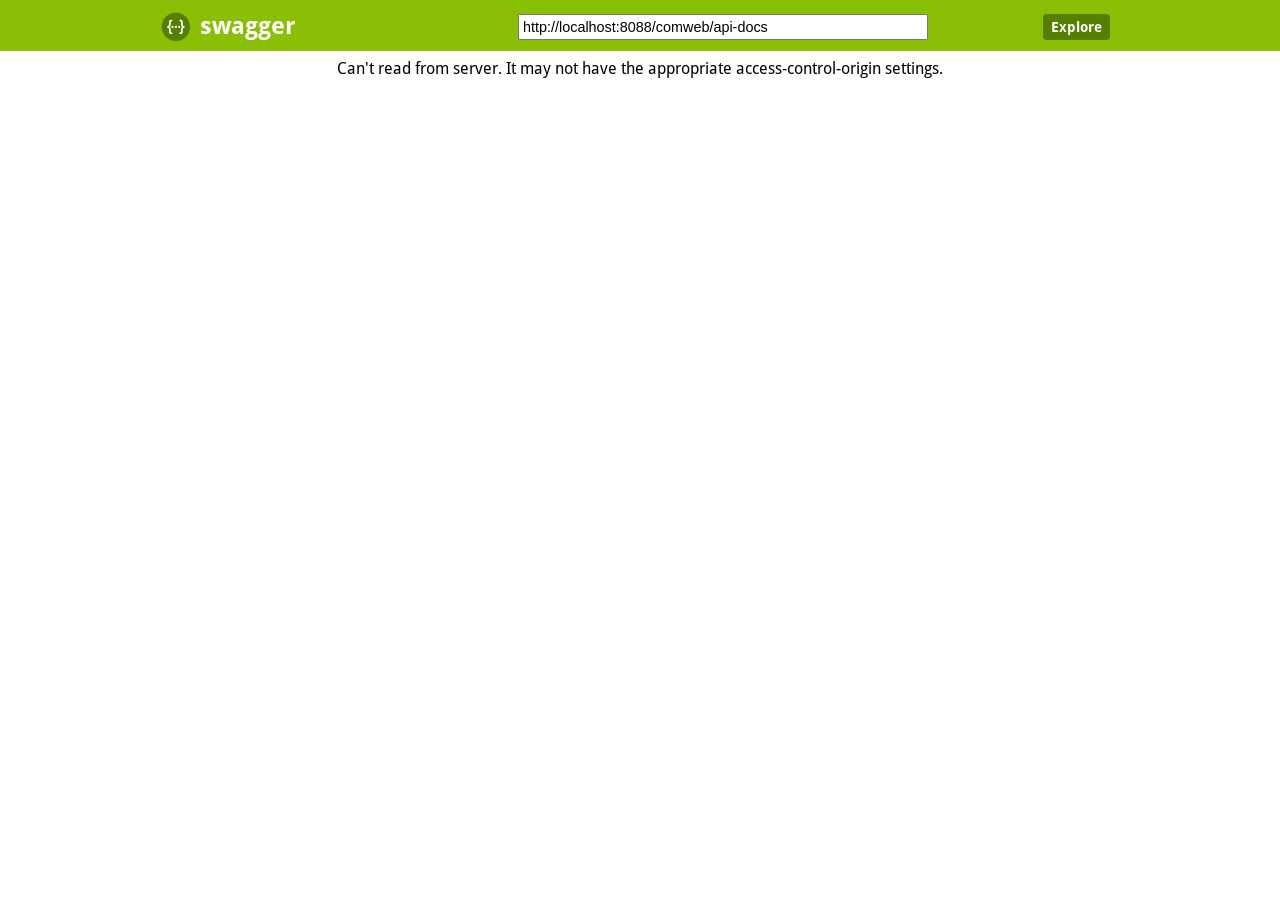
==== commit 07c8133b: "更新" ====
--- a/src/main/webapp/swagger/index.html
+++ b/src/main/webapp/swagger/index.html
@@ -38,7 +38,7 @@
       if (url && url.length > 1) {
         url = decodeURIComponent(url[1]);
       } else {
-        url = "http://localhost:8088/comweb/rest/api-docs";
+        url = "http://localhost:8088/comweb/api-docs";
       }
 
       hljs.configure({
